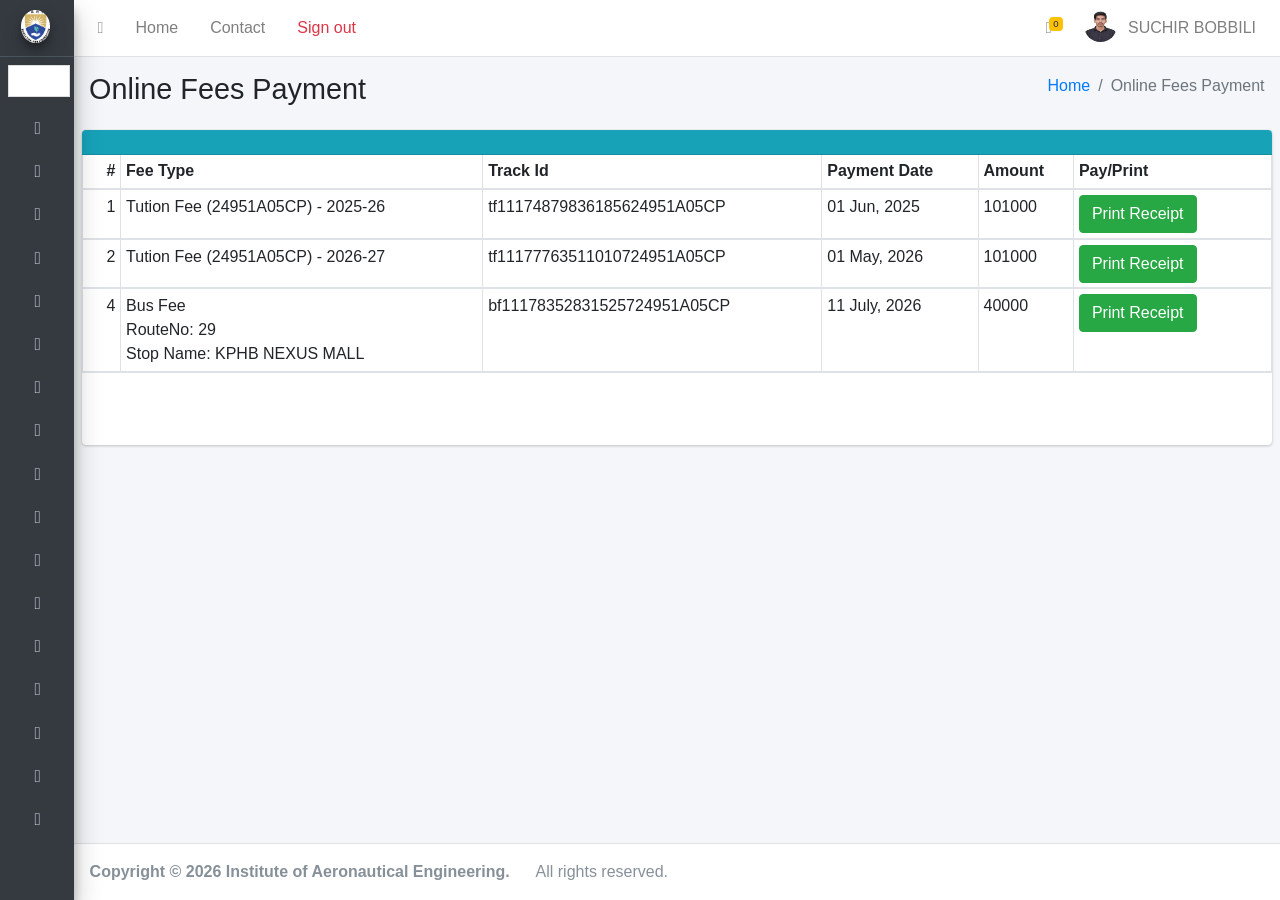
==== index.html @ bbd6e17f "Rename Bus fees.html to index.html" ====
<!DOCTYPE html>
<!-- saved from url=(0051)https://samvidha.iare.ac.in/home?action=fee_payment -->
<html lang="en" style="height: auto;"><head><meta http-equiv="Content-Type" content="text/html; charset=UTF-8">
	
	<meta http-equiv="X-UA-Compatible" content="IE=edge">
	<title>IARE - Online Fees Payment - Student</title>
	<!-- Favicons -->
	<link href="https://samvidha.iare.ac.in/images/favicon.ico" rel="icon">
	<!-- Tell the browser to be responsive to screen width -->
	<meta name="viewport" content="width=device-width, initial-scale=1">
	<!-- Font Awesome -->
	<link rel="stylesheet" href="./Bus fees_files/all.min.css">
	<!-- Ionicons -->
	<link rel="stylesheet" href="./Bus fees_files/ionicons.min.css">
	<!-- Tempusdominus Bbootstrap 4 -->
	<link rel="stylesheet" href="./Bus fees_files/tempusdominus-bootstrap-4.min.css">
	<!-- iCheck -->
	<link rel="stylesheet" href="./Bus fees_files/icheck-bootstrap.min.css">
	<!-- JQVMap -->
	<link rel="stylesheet" href="./Bus fees_files/jqvmap.min.css">
	<!-- Theme style -->
	<link rel="stylesheet" href="./Bus fees_files/adminlte.min.css">
	<!-- overlayScrollbars -->
	<link rel="stylesheet" href="./Bus fees_files/OverlayScrollbars.min.css">
	<!-- Daterange picker -->
	<link rel="stylesheet" href="./Bus fees_files/daterangepicker.css">
	<!-- summernote -->
	<link rel="stylesheet" href="./Bus fees_files/summernote-bs4.css">
	<!-- Google Font: Source Sans Pro -->
	<link href="./Bus fees_files/css" rel="stylesheet">
	<!-- my Custome style -->
	<link rel="stylesheet" href="./Bus fees_files/custome.css">
	
	<!-- jQuery -->
	<script src="./Bus fees_files/jquery.min.js.download"></script>
	<!-- jQuery UI 1.11.4 -->
	<script src="./Bus fees_files/jquery-ui.min.js.download"></script>
	<!-- Resolve conflict in jQuery UI tooltip with Bootstrap tooltip -->
	<!-- Bootstrap 4 -->
	<script src="./Bus fees_files/bootstrap.bundle.min.js.download"></script>
	<!-- SweetAlert2 -->
	<link rel="stylesheet" href="./Bus fees_files/bootstrap-4.min.css">
	<script src="./Bus fees_files/sweetalert2.min.js.download"></script>
	
	
<style type="text/css" id="mytempCss">._8mqQwQ { display: none; } ._1TWLMK.icF5zO { opacity: 0.01; }</style></head>
<body class="sidebar-mini layout-fixed sidebar-collapse" style="height: auto;" contenteditable="true">

<div class="wrapper"> 
<!-- Navbar -->
  <nav class="main-header navbar navbar-expand navbar-white navbar-light">
    <!-- Left navbar links -->
    <ul class="navbar-nav">
      <li class="nav-item">
        <a class="nav-link" data-widget="pushmenu" href="https://samvidha.iare.ac.in/home?action=fee_payment#" role="button"><i class="fas fa-bars"></i></a>
      </li>
      <li class="nav-item d-none d-sm-inline-block">
        <a href="https://samvidha.iare.ac.in/home" class="nav-link">Home</a>
      </li>
      <li class="nav-item d-none d-sm-inline-block">
        <a href="https://samvidha.iare.ac.in/home?action=fee_payment#" class="nav-link">Contact</a>
      </li>
	  <li class="nav-item d-none d-sm-inline-block">
        <a href="https://samvidha.iare.ac.in/logout" class="nav-link text-danger">Sign out</a>
      </li>
	  
    </ul>

    <!-- Right navbar links -->
    <ul class="navbar-nav ml-auto">
      <!-- Notifications Dropdown Menu -->
      <li class="nav-item dropdown">
        <a class="nav-link" data-toggle="dropdown" href="https://samvidha.iare.ac.in/home?action=fee_payment#">
          <i class="far fa-bell"></i>
          <span class="badge badge-warning navbar-badge">0</span>
        </a>
        <!--<div class="dropdown-menu dropdown-menu-lg dropdown-menu-right">
          <span class="dropdown-item dropdown-header">15 Notifications</span>
          <div class="dropdown-divider"></div>
          <a href="#" class="dropdown-item">
            <i class="fas fa-envelope mr-2"></i> 4 new messages
            <span class="float-right text-muted text-sm">3 mins</span>
          </a>
          <div class="dropdown-divider"></div>
          <a href="#" class="dropdown-item">
            <i class="fas fa-users mr-2"></i> 8 requests
            <span class="float-right text-muted text-sm">12 hours</span>
          </a>
          <div class="dropdown-divider"></div>
          <a href="#" class="dropdown-item">
            <i class="fas fa-file mr-2"></i> 3 new reports
            <span class="float-right text-muted text-sm">2 days</span>
          </a>
          <div class="dropdown-divider"></div>
          <a href="#" class="dropdown-item dropdown-footer">See All Notifications</a>
        </div>-->
      </li>
	  <li class="nav-item dropdown user user-menu open">
		 <a class="nav-link" data-toggle="dropdown" href="https://samvidha.iare.ac.in/home?action=fee_payment#">
						<img src="./Bus fees_files/24951A05CP.jpg" class="user-image" title="SUCHIR BOBBILI">
			<span class="hidden-xs">SUCHIR BOBBILI</span>
		</a>
		<ul class="dropdown-menu dropdown-menu-lg dropdown-menu-right">
		  <!-- User image -->
		  <li class="user-header">
			<img src="./Bus fees_files/24951A05CP.jpg" class="img-circle" alt="SUCHIR BOBBILI" title="SUCHIR BOBBILI">
			<p>SUCHIR BOBBILI</p>
			<small>
			24951A05CP<br>B.Tech V Semester - A Section<br>Computer Science and Engineering			</small>
		  </li>
		  <!-- Menu Footer-->
		  <li class="user-footer">
						<div class="float-left">
			  <a href="https://samvidha.iare.ac.in/home?action=profile" class="btn btn-primary">Profile</a>
			</div>
						<div class="float-right">
			  <a href="https://samvidha.iare.ac.in/logout" class="btn btn-danger">Sign out</a>
			</div>
		  </li>
		</ul>
	  </li>
	  
    
    </ul>
  </nav>
  <!-- /.navbar --><!-- Main Sidebar Container -->
<aside class="main-sidebar sidebar-dark-primary elevation-4">
    <!-- Brand Logo -->
    <a href="https://samvidha.iare.ac.in/home" class="brand-link" title="Institute of Aeronautical Engineering">
		<img src="./Bus fees_files/logo.jpg" alt="Institute of Aeronautical Engineering" title="Institute of Aeronautical Engineering" class="brand-image img-circle elevation-3">
		<span class="brand-text font-weight-light">IARE</span>
    </a>
	<!-- Sidebar -->
    <div class="sidebar os-host os-theme-light os-host-resize-disabled os-host-scrollbar-horizontal-hidden os-host-scrollbar-vertical-hidden os-host-transition"><div class="os-resize-observer-host observed"><div class="os-resize-observer" style="left: 0px; right: auto;"></div></div><div class="os-size-auto-observer observed" style="height: calc(100% + 1px); float: left;"><div class="os-resize-observer"></div></div><div class="os-content-glue" style="margin: 0px -8px; width: 73px; height: 1060px;"></div><div class="os-padding"><div class="os-viewport os-viewport-native-scrollbars-invisible"><div class="os-content" style="padding: 0px 8px; height: 100%; width: 100%;">
		<!-- Sidebar Menu -->
		<nav class="mt-2">
			<input type="text" id="myInput" placeholder="Search for menu.." title="Type in a menu name">
			<ul class="nav nav-pills nav-sidebar flex-column" data-widget="treeview" role="menu" data-accordion="false">
				<!-- Add icons to the links using the .nav-icon class with font-awesome or any other icon font library -->
				<li class="nav-item">
					<a href="https://samvidha.iare.ac.in/home" class="nav-link " title="Dashboard">
						<i class="nav-icon fas fa-tachometer-alt"></i>
						<p> Dashboard </p>
					</a>
				</li>
										<li class="nav-item has-treeview">
								<a href="https://samvidha.iare.ac.in/home?action=fee_payment#" class="nav-link" title="Examinations">
								  <i class="nav-icon fas fa-graduation-cap"></i>
								  <p>Examinations <i class="fas fa-angle-left right"></i></p>
								</a>
								<ul class="nav nav-treeview">
																			<li class="nav-item">
												<a href="https://samvidha.iare.ac.in/home?action=cie_marks_ug" class="nav-link" title="Continuous Internal Assessment (CIA) Marks">
												  <i class="nav-icon fas far fa-star"></i>
												  <p> CIA Marks </p>
												</a>
											</li>
																				<li class="nav-item">
												<a href="https://samvidha.iare.ac.in/home?action=admit_card_std" class="nav-link" title="Admit Card">
												  <i class="nav-icon fas fa-print"></i>
												  <p> Admit Card </p>
												</a>
											</li>
																				<li class="nav-item">
												<a href="https://samvidha.iare.ac.in/home?action=exam_registration" class="nav-link" title="Exam Registration">
												  <i class="nav-icon fas fa-graduation-cap"></i>
												  <p> Exam Registration </p>
												</a>
											</li>
																				<li class="nav-item">
												<a href="https://samvidha.iare.ac.in/home?action=makeupexam_registration" class="nav-link" title="Makeup Exam Registration">
												  <i class="nav-icon fas fa-graduation-cap"></i>
												  <p> Makeup Exam Registration </p>
												</a>
											</li>
																				<li class="nav-item">
												<a href="https://samvidha.iare.ac.in/home?action=exam_results" class="nav-link" title="Exam Result">
												  <i class="nav-icon fas fa-graduation-cap"></i>
												  <p> Exam Result </p>
												</a>
											</li>
																				<li class="nav-item">
												<a href="https://samvidha.iare.ac.in/home?action=credit_register" class="nav-link" title="Credit Register">
												  <i class="nav-icon fas "></i>
												  <p> Credit Register </p>
												</a>
											</li>
																				<li class="nav-item has-treeview">
												<a href="https://samvidha.iare.ac.in/home?action=fee_payment#" class="nav-link" title="Booklets">
												  <i class="nav-icon fas fa-graduation-cap"></i>
												  <p>Booklets <i class="fas fa-angle-left right"></i></p>
												</a>
												<ul class="nav nav-treeview">
																												<li class="nav-item">
																<a href="https://samvidha.iare.ac.in/home?action=see_booklet" class="nav-link" title="SEE Booklets">
																  <i class="nav-icon fas "></i>
																  <p> SEE Booklets </p>
																</a>
															</li>
																												<li class="nav-item">
																<a href="https://samvidha.iare.ac.in/home?action=cie_booklet" class="nav-link" title="CIE Booklets">
																  <i class="nav-icon fas "></i>
																  <p> CIE Booklets </p>
																</a>
															</li>
																									</ul>
											</li>
																					<li class="nav-item">
												<a href="https://samvidha.iare.ac.in/home?action=qp_scheme" class="nav-link" title="Question Paper and Solution">
												  <i class="nav-icon fas fa-question"></i>
												  <p> Question Paper and Solution </p>
												</a>
											</li>
																				<li class="nav-item">
												<a href="https://samvidha.iare.ac.in/home?action=revaluation" class="nav-link" title="Revaluation">
												  <i class="nav-icon fas fa-recycle"></i>
												  <p> Revaluation </p>
												</a>
											</li>
																				<li class="nav-item">
												<a href="https://samvidha.iare.ac.in/home?action=rem_registration" class="nav-link" title="Remedial Exam Registration">
												  <i class="nav-icon fas fa-graduation-cap"></i>
												  <p> Remedial Exam Registration </p>
												</a>
											</li>
																	</ul>
							</li>
														<li class="nav-item has-treeview">
								<a href="https://samvidha.iare.ac.in/home?action=fee_payment#" class="nav-link" title="Academics">
								  <i class="nav-icon fas fa-university"></i>
								  <p>Academics <i class="fas fa-angle-left right"></i></p>
								</a>
								<ul class="nav nav-treeview">
																			<li class="nav-item">
												<a href="https://samvidha.iare.ac.in/home?action=course_content" class="nav-link" title="Course Content Delivery">
												  <i class="nav-icon fas fa-heart"></i>
												  <p> Course Content Delivery </p>
												</a>
											</li>
																				<li class="nav-item has-treeview">
												<a href="https://samvidha.iare.ac.in/home?action=fee_payment#" class="nav-link" title="Course Registration">
												  <i class="nav-icon fas fa-registered"></i>
												  <p>Course Registration <i class="fas fa-angle-left right"></i></p>
												</a>
												<ul class="nav nav-treeview">
																												<li class="nav-item">
																<a href="https://samvidha.iare.ac.in/home?action=Course_Reg" class="nav-link" title="Regular Course Registration">
																  <i class="nav-icon fas fa-registered"></i>
																  <p> Regular Courses </p>
																</a>
															</li>
																												<li class="nav-item">
																<a href="https://samvidha.iare.ac.in/home?action=Course_reReg" class="nav-link" title="Course Re-Registration">
																  <i class="nav-icon fas fa-registered"></i>
																  <p> Re-Registration </p>
																</a>
															</li>
																												<li class="nav-item">
																<a href="https://samvidha.iare.ac.in/home?action=Acc_Course_Reg" class="nav-link" title="Accelerated Course Registration">
																  <i class="nav-icon fas fa-registered"></i>
																  <p> Accelerated Courses </p>
																</a>
															</li>
																												<li class="nav-item">
																<a href="https://samvidha.iare.ac.in/home?action=honor_course" class="nav-link" title="Honors Program Registration">
																  <i class="nav-icon fas fa-registered"></i>
																  <p> Honors </p>
																</a>
															</li>
																												<li class="nav-item">
																<a href="https://samvidha.iare.ac.in/home?action=minor" class="nav-link" title="Minors Registration">
																  <i class="nav-icon fas fa-registered"></i>
																  <p> Minors </p>
																</a>
															</li>
																												<li class="nav-item">
																<a href="https://samvidha.iare.ac.in/home?action=lite_course_std" class="nav-link" title="AICTE LITE Program Registration">
																  <i class="nav-icon fas fa-registered"></i>
																  <p> AICTE LITE Program Registration </p>
																</a>
															</li>
																									</ul>
											</li>
																					<li class="nav-item">
												<a href="https://samvidha.iare.ac.in/home?action=stud_att_STD" class="nav-link" title="Attendance">
												  <i class="nav-icon fas  fa-registered"></i>
												  <p> Attendance </p>
												</a>
											</li>
																				<li class="nav-item">
												<a href="https://samvidha.iare.ac.in/home?action=Attendance_std" class="nav-link" title="PAT Attendance">
												  <i class="nav-icon fas fa-handshake"></i>
												  <p> PAT Attendance </p>
												</a>
											</li>
																				<li class="nav-item">
												<a href="https://samvidha.iare.ac.in/home?action=proj_title_allotment" class="nav-link" title="Project Selection &amp; Allotment">
												  <i class="nav-icon fas fa-check-circle"></i>
												  <p> Project Selection &amp; Allotment </p>
												</a>
											</li>
																				<li class="nav-item">
												<a href="https://samvidha.iare.ac.in/home?action=aat_qst_select_std" class="nav-link" title="AAT Question Selection">
												  <i class="nav-icon fas fa-plus"></i>
												  <p> AAT Question Selection </p>
												</a>
											</li>
																				<li class="nav-item">
												<a href="https://samvidha.iare.ac.in/home?action=tm_allotment" class="nav-link" title="Project Team Member Selection">
												  <i class="nav-icon fas fa-check-circle"></i>
												  <p> Project Team Member Selection </p>
												</a>
											</li>
																				<li class="nav-item">
												<a href="https://samvidha.iare.ac.in/home?action=prj_thesis_report_STD" class="nav-link" title="Project Work /Thesis Report">
												  <i class="nav-icon fas fa-check-circle"></i>
												  <p> Project Work /Thesis Report </p>
												</a>
											</li>
																	</ul>
							</li>
														<li class="nav-item has-treeview">
								<a href="https://samvidha.iare.ac.in/home?action=fee_payment#" class="nav-link" title="Requisitions">
								  <i class="nav-icon fas fa-graduation-cap"></i>
								  <p>Requisitions <i class="fas fa-angle-left right"></i></p>
								</a>
								<ul class="nav nav-treeview">
																			<li class="nav-item">
												<a href="https://samvidha.iare.ac.in/home?action=req_certificate" class="nav-link" title="Certificate Request">
												  <i class="nav-icon fas fa-certificate"></i>
												  <p> Certificate Request </p>
												</a>
											</li>
																				<li class="nav-item">
												<a href="https://samvidha.iare.ac.in/home?action=req_trans_stud" class="nav-link" title="Transcript / Duplicate / Name Correction Memo">
												  <i class="nav-icon fas fa-certificate"></i>
												  <p> Transcript / Duplicate / Name Correction Memo </p>
												</a>
											</li>
																				<li class="nav-item">
												<a href="https://samvidha.iare.ac.in/home?action=skill_reg_frm" class="nav-link" title="Skill Program">
												  <i class="nav-icon fas fa-check-circle"></i>
												  <p> Skill Program </p>
												</a>
											</li>
																	</ul>
							</li>
														<li class="nav-item has-treeview">
								<a href="https://samvidha.iare.ac.in/home?action=fee_payment#" class="nav-link" title="Print Forms">
								  <i class="nav-icon fas fa-print"></i>
								  <p>Print Forms <i class="fas fa-angle-left right"></i></p>
								</a>
								<ul class="nav nav-treeview">
																			<li class="nav-item">
												<a href="https://samvidha.iare.ac.in/home?action=print_no_due" class="nav-link" title="No Dues">
												  <i class="nav-icon fas fa-print"></i>
												  <p> No Dues </p>
												</a>
											</li>
																				<li class="nav-item">
												<a href="https://samvidha.iare.ac.in/home?action=print_tc_due" class="nav-link" title="TC Form">
												  <i class="nav-icon fas fa-print"></i>
												  <p> TC Form </p>
												</a>
											</li>
																	</ul>
							</li>
														<li class="nav-item">
								<a href="https://samvidha.iare.ac.in/home?action=acc_register_std" class="nav-link " title="Accession Register">
								  <i class="nav-icon fas fa-hand-point-left"></i>
								  <p> Accession Register </p>
								</a>
							</li>
													<li class="nav-item">
								<a href="https://samvidha.iare.ac.in/home?action=conf_night" class="nav-link " title="Confetti Night Registration">
								  <i class="nav-icon fas fa-registered"></i>
								  <p> Confetti Night Registration </p>
								</a>
							</li>
													<li class="nav-item has-treeview">
								<a href="https://samvidha.iare.ac.in/home?action=fee_payment#" class="nav-link" title="Payments">
								  <i class="nav-icon fas fa-money-bill"></i>
								  <p>Payments <i class="fas fa-angle-left right"></i></p>
								</a>
								<ul class="nav nav-treeview">
																			<li class="nav-item">
												<a href="https://samvidha.iare.ac.in/home?action=fee_payment" class="nav-link" title="Online Fees Payment">
												  <i class="nav-icon fas fa-money-bill"></i>
												  <p> Online Fees Payment </p>
												</a>
											</li>
																				<li class="nav-item">
												<a href="https://samvidha.iare.ac.in/home?action=fee_payment_ccav" class="nav-link" title="Online Fees Payment CCAV">
												  <i class="nav-icon fas fa-money-bill"></i>
												  <p> Online Fees Payment CCAV </p>
												</a>
											</li>
																				<li class="nav-item">
												<a href="https://samvidha.iare.ac.in/home?action=fee_payment_status" class="nav-link" title="Fee Status">
												  <i class="nav-icon fas fa-money-bill"></i>
												  <p> Fee Status </p>
												</a>
											</li>
																	</ul>
							</li>
														<li class="nav-item">
								<a href="https://samvidha.iare.ac.in/home?action=BC_STD" class="nav-link " title="Bonafide Certificate">
								  <i class="nav-icon fas fa-money-bill"></i>
								  <p> Bonafide Certificate </p>
								</a>
							</li>
													<li class="nav-item">
								<a href="https://samvidha.iare.ac.in/home?action=TT_std" class="nav-link " title="Timetable">
								  <i class="nav-icon fas fa-hand-point-left"></i>
								  <p> Timetable </p>
								</a>
							</li>
													<li class="nav-item">
								<a href="https://samvidha.iare.ac.in/home?action=mybox" class="nav-link " title="My Box">
								  <i class="nav-icon fas fa-inbox"></i>
								  <p> My Box </p>
								</a>
							</li>
													<li class="nav-item">
								<a href="https://samvidha.iare.ac.in/home?action=bus_registration" class="nav-link " title="">
								  <i class="nav-icon fas fa-registered"></i>
								  <p> Bus Registration </p>
								</a>
							</li>
													<li class="nav-item">
								<a href="https://samvidha.iare.ac.in/home?action=up_photo_std" class="nav-link " title="Upload Birth Certificate">
								  <i class="nav-icon fas fa-upload"></i>
								  <p> Upload Birth Certificate </p>
								</a>
							</li>
													<li class="nav-item">
								<a href="https://samvidha.iare.ac.in/home?action=up_abc_std" class="nav-link " title="Update Academic Bank of credit">
								  <i class="nav-icon fas fa-edit"></i>
								  <p> Update Academic Bank of credit </p>
								</a>
							</li>
													<li class="nav-item has-treeview">
								<a href="https://samvidha.iare.ac.in/home?action=fee_payment#" class="nav-link" title="Uploads">
								  <i class="nav-icon fas fa-upload"></i>
								  <p>Uploads <i class="fas fa-angle-left right"></i></p>
								</a>
								<ul class="nav nav-treeview">
																			<li class="nav-item">
												<a href="https://samvidha.iare.ac.in/home?action=up_fp_std" class="nav-link" title="Upload Field Project">
												  <i class="nav-icon fas fa-money-bill"></i>
												  <p> Upload Field Project </p>
												</a>
											</li>
																				<li class="nav-item">
												<a href="https://samvidha.iare.ac.in/home?action=upload_cvn_std" class="nav-link" title="Upload CVC Certificate">
												  <i class="nav-icon fas fa-certificate"></i>
												  <p> Upload CVC Certificate </p>
												</a>
											</li>
																				<li class="nav-item">
												<a href="https://samvidha.iare.ac.in/home?action=upload_abha_std" class="nav-link" title="ABHA Number">
												  <i class="nav-icon fas fa-certificate"></i>
												  <p> ABHA Number </p>
												</a>
											</li>
																				<li class="nav-item">
												<a href="https://samvidha.iare.ac.in/home?action=aat_upload" class="nav-link" title="AAT (Tech Talk / Seminar Talk)">
												  <i class="nav-icon fas fa-upload"></i>
												  <p> AAT (Tech Talk) </p>
												</a>
											</li>
																				<li class="nav-item">
												<a href="https://samvidha.iare.ac.in/home?action=project_upload" class="nav-link" title="Upload Project Work">
												  <i class="nav-icon fas fa-upload"></i>
												  <p> Upload Project Work </p>
												</a>
											</li>
																				<li class="nav-item">
												<a href="https://samvidha.iare.ac.in/home?action=aatfmv_upload" class="nav-link" title="AAT (Concept Video)">
												  <i class="nav-icon fas fa-upload"></i>
												  <p> AAT (Concept Video) </p>
												</a>
											</li>
																				<li class="nav-item">
												<a href="https://samvidha.iare.ac.in/home?action=upload_aat_2" class="nav-link" title="AAT-II">
												  <i class="nav-icon fas fa-upload"></i>
												  <p> AAT-II </p>
												</a>
											</li>
																				<li class="nav-item">
												<a href="https://samvidha.iare.ac.in/home?action=upload_aat_cs" class="nav-link" title="AAT-I">
												  <i class="nav-icon fas fa-upload"></i>
												  <p> AAT-I </p>
												</a>
											</li>
																				<li class="nav-item">
												<a href="https://samvidha.iare.ac.in/home?action=labrecord_std" class="nav-link" title="Lab Record">
												  <i class="nav-icon fas fa-upload"></i>
												  <p> Lab Record </p>
												</a>
											</li>
																	</ul>
							</li>
														<li class="nav-item has-treeview">
								<a href="https://samvidha.iare.ac.in/home?action=fee_payment#" class="nav-link" title="Feedback">
								  <i class="nav-icon fas fa-comment"></i>
								  <p>Feedback <i class="fas fa-angle-left right"></i></p>
								</a>
								<ul class="nav nav-treeview">
																			<li class="nav-item">
												<a href="https://samvidha.iare.ac.in/home?action=esf" class="nav-link" title="Early Semester Feedback">
												  <i class="nav-icon fas "></i>
												  <p> Early Semester Feedback </p>
												</a>
											</li>
																				<li class="nav-item">
												<a href="https://samvidha.iare.ac.in/home?action=obe_fb_std" class="nav-link" title="OBE Feedback">
												  <i class="nav-icon fas "></i>
												  <p> OBE Feedback </p>
												</a>
											</li>
																				<li class="nav-item">
												<a href="https://samvidha.iare.ac.in/home?action=std_review_syllabus" class="nav-link" title="Design and Review of Syllabus">
												  <i class="nav-icon fas "></i>
												  <p> Design and Review of Syllabus </p>
												</a>
											</li>
																				<li class="nav-item">
												<a href="https://samvidha.iare.ac.in/home?action=ss_std" class="nav-link" title="Satisfaction Survey">
												  <i class="nav-icon fas "></i>
												  <p> Satisfaction Survey </p>
												</a>
											</li>
																				<li class="nav-item">
												<a href="https://samvidha.iare.ac.in/home?action=placement_std" class="nav-link" title="Placement Experience">
												  <i class="nav-icon fas "></i>
												  <p> Placement Experience </p>
												</a>
											</li>
																				<li class="nav-item">
												<a href="https://samvidha.iare.ac.in/home?action=ns" class="nav-link" title="NAAC SURVEY">
												  <i class="nav-icon fas "></i>
												  <p> NAAC SURVEY </p>
												</a>
											</li>
																	</ul>
							</li>
														<li class="nav-item">
								<a href="https://samvidha.iare.ac.in/home?action=std_bio" class="nav-link " title="Biometric ">
								  <i class="nav-icon fas fa-fingerprint"></i>
								  <p> Biometric </p>
								</a>
							</li>
									</ul>
		</nav>
      <!-- /.sidebar-menu -->
    </div></div></div><div class="os-scrollbar os-scrollbar-horizontal os-scrollbar-unusable os-scrollbar-auto-hidden"><div class="os-scrollbar-track"><div class="os-scrollbar-handle" style="width: 100%; transform: translate(0px, 0px);"></div></div></div><div class="os-scrollbar os-scrollbar-vertical os-scrollbar-unusable os-scrollbar-auto-hidden"><div class="os-scrollbar-track"><div class="os-scrollbar-handle" style="height: 100%; transform: translate(0px, 0px);"></div></div></div><div class="os-scrollbar-corner"></div></div>
    <!-- /.sidebar -->
  </aside>
<style>
#myInput {
  background-image: url('/images/searchicon.png');
  background-position:10px 3px;
  background-repeat: no-repeat;
  width: 100%;
  font-size: 16px;
  padding:3px 20px 3px 40px;
  border: 1px solid #ddd;
  margin-bottom: 12px;
}
</style>
<script>
  var parent = $("ul.sidebar-menu li.active").closest("ul").closest("li");
  if (parent[0] != undefined)
    $(parent[0]).addClass("active");

$(document).ready(function(){
  $("#myInput").on("keyup", function() {
    var value = $(this).val().toLowerCase();
    $(".nav-sidebar li").filter(function() {
      $(this).toggle($(this).text().toLowerCase().indexOf(value) > -1)
    });
  });
});

</script>						<div class="content-wrapper" style="min-height: 1002.87px;">
							<!-- Content Header (Page header) -->
							<section class="content-header">
								<div class="container-fluid">
									<div class="row mb-2">
										<div class="col-sm-6"><h1>Online Fees Payment</h1></div>
										<div class="col-sm-6">
											<ol class="breadcrumb float-sm-right">
											  <li class="breadcrumb-item"><a href="https://samvidha.iare.ac.in/home?action=fee_payment#">Home</a></li>
											  <li class="breadcrumb-item active">Online Fees Payment</li>
											</ol>
										</div>
									</div>
								</div><!-- /.container-fluid -->
							</section>
							<!-- Main content -->
							
							<section class="content">
									<div class="card card-info">
		<div class="card-header">
			<!--<h3 class="card-title">Fee Payment for the Academic Year - 2026-27</h3>-->
		</div>
		<div class="card-body table-responsive p-0">
			<table class="table table-striped table-sm table-bordered table-hover ">
				<thead>
					<tr>
						<th style="width: 10px">#</th>
						<th>Fee Type</th>
						<th>Track Id</th>
						<!--<th>Payment Mode</th>-->
						<th>Payment Date</th>
						<th>Amount</th>
						<th>Pay/Print</th>
					</tr>
											<tr>
							<td>1</td>
							<td>Tution Fee (24951A05CP) - 2025-26</td>
							<td>tf11174879836185624951A05CP</td>
							<td>01 Jun, 2025</td>
															<td>101000</td>
								<td>
									<input type="hidden" id="tf_trackid_2025-26" value="tf11174879836185624951A05CP">
									<input type="hidden" id="tf_paid_amount_words_2025-26" value="one lakh one thousand ">
									<input type="hidden" id="tf_paid_amount_2025-26" value="101000">
									<input type="hidden" id="tf_payment_date_2025-26" value="01 Jun, 2025">
									<input type="hidden" id="tf_ay_2025-26" value="2025-26">
									<input type="hidden" id="tf_confirm_2025-26" value="1">
									<input type="button" id="tf_print_2025-26" name="tf" class="btn btn-success Receipt" value="Print Receipt">
								</td>
													</tr>
												<tr>
							<td>2</td>
							<td>Tution Fee (24951A05CP) - 2026-27</td>
							<td>tf11177763511010724951A05CP</td>
							<td>01 May, 2026</td>
															<td>101000</td>
								<td>
									<input type="hidden" id="tf_trackid_2026-27" value="bf11178352831525724951A05CP">
									<input type="hidden" id="tf_paid_amount_words_2026-27" value="forty Thousand">
									<input type="hidden" id="tf_paid_amount_2026-27" value="40000">
									<input type="hidden" id="tf_payment_date_2026-27" value="11 July, 2026">
									<input type="hidden" id="tf_ay_2026-27" value="2026-27">
									<input type="hidden" id="tf_confirm_2026-27" value="1">
									<input type="button" id="tf_print_2026-27" name="tf" class="btn btn-success Receipt" value="Print Receipt">
								</td>
													</tr>
																<!--<tr>
						<td>3</td>
						<td>Tution Fee (24951A05CP)</td>
						<td>tf11177763511010724951A05CP</td>
						<td>01 May, 2026</td>
													<td>101000</td>
							<td>
								<input type="hidden" id='tf_trackid' value="tf11177763511010724951A05CP">
								<input type="hidden" id='tf_paid_amount_words' value="one lakh one thousand ">
								<input type="hidden" id='tf_paid_amount' value="101000">
								<input type="hidden" id='tf_payment_date' value="01 May, 2026">
								<input type="hidden" id='tf_ay' value="2026-27">
								<input type="hidden" id='tf_confirm' value="1">
								<input type="button" id="tf_print" name='tf' class="btn btn-success Receipt" value="Print Receipt">
							</td>
											</tr>-->
																<tr>
							<td>4</td>
							<td>Bus Fee <br>RouteNo: 29<br> Stop Name: KPHB NEXUS MALL</td>
							<td>bf11178352831525724951A05CP</td>
							<!--<td></td>-->
							<td>11 July, 2026</td>
							<td>40000</td>
							<td>
																	<input type="button" id="tf_print_2026-27" name="tf" class="btn btn-success Receipt" value="Print Receipt">
															</td>
						</tr>
																<!--<tr><td></td><td>Hostel Fee</td><td></td><td></td><td></td><td></td><td></td></tr>
					<tr><td></td><td>Regular Examination Fee</td><td><td></td><td></td><td></td></td><td></td></tr>
					<tr><td></td><td>Supplementary Examination Fee</td><td></td><td></td><td></td><td></td><td></td></tr>-->
				</thead>
				<tbody>
					
				</tbody>
			</table>
			<br><br><br>
		</div>
	</div>

<div class="modal fade" id="modal-print_receipt">
	<div class="modal-dialog modal-lg">
		<div class="modal-content">
			<div class="modal-header">
				<h4 class="modal-title">Print Fee Receipt</h4>
			</div>
			<div class="modal-body" id="printdiv">
				<table style="margin:20px auto; padding-left:20px;border: solid 0px #7198FD; !important; width:700px;font-size:18px">
					<tbody><tr><td colspan="2" style="text-align:center"><img src="./Bus fees_files/logo_new.jpg" height="95px"><br><br></td>
					</tr><tr><td colspan="2" style="text-align: center; font-weight:bold; font-size:20px"> <span id="recfor"></span> RECEIPT<br><br></td></tr>
					<tr><td style="text-align:left" colspan="1">TrackID: <b id="trackid"></b></td><td style="text-align:right" colspan="1">Date: <b id="pdate"> </b><br></td></tr> 
										<tr><td colspan="2"><br><p style="text-align:justify;line-height:26px">Received an amount of Rs. <span id="amount"></span> (Inwords: Rupees <span id="amountwords"></span> only) towards <span id="fheader"></span> for the academic year <span id="ay"></span> from Mr. SUCHIR BOBBILI, bearing Roll No. 24951A05CP,
studying V B.Tech (Computer Science and Engineering) in this Institution.<br><br>
					<span id="bus"></span>
										The next payment date for the academic year 2027-28 falls due on 30 April, 2027.
					</p></td></tr>
										<tr><td></td><td colspan="2" style="font-weight:bold; text-align:right"><br><br>PRINCIPAL</td></tr>
				</tbody></table>
			</div>
			<div class="modal-footer justify-content-between">
				<button type="button" class="btn btn-danger" data-dismiss="modal">Cancel</button>
				<button type="submit" id="btnPrint" name="btnPrint" class="btn btn-primary">Print</button>
			</div>
			
		</div>
		<!-- /.modal-content -->
	</div>
	<!-- /.modal-dialog -->
</div>
<div class="modal fade" id="modal-print_admnreceipt">
	<div class="modal-dialog modal-lg">
		<div class="modal-content">
			<div class="modal-header">
				<h4 class="modal-title">Print Admission Fee Receipt</h4>
			</div>
			<div class="modal-body" id="printdiv_admn">
				<table style="margin:20px auto; padding-left:20px;border: solid 0px #7198FD; !important; width:700px;font-size:18px">
					<tbody><tr><td colspan="2" style="text-align:center"><img src="./Bus fees_files/logo_new.jpg" height="95px"><br><br></td>
					</tr><tr><td colspan="2" style="text-align: center; font-weight:bold; font-size:20px"> <span id="arecfor"></span> RECEIPT<br><br></td></tr>
					<tr><td style="text-align:left" colspan="1">TrackID: <b id="atrackid"></b></td><td style="text-align:right" colspan="1">Date: <b id="apdate"> </b><br></td></tr> 
					<tr><td colspan="2"><br><p style="text-align:justify;line-height:30px;font-size:16px">This is to certify that <b> Mr. SUCHIR BOBBILI (Admission No: 24951A05CP)</b>
					S/o SREEDHAR BOBBILI is studying III B.Tech  year B.TECH in Computer Science and Engineering at our institution. The student has remitted an amount of <b>Rs. <span id="aamount"></span> (Inwords: Rupees <span id="aamountwords"></span> only)</b> towards admission fee for the academic year <span id="aay"></span>.
					<br>
					<br>
					</p>
					</td></tr>
					
					<tr><td></td><td colspan="2" style="font-weight:bold; text-align:right"><br><br>PRINCIPAL</td></tr>
				</tbody></table>
			</div>
			<div class="modal-footer justify-content-between">
				<button type="button" class="btn btn-danger" data-dismiss="modal">Cancel</button>
				<button type="submit" id="btnPrint_admn" name="btnPrint_admn" class="btn btn-primary">Print</button>
			</div>
			
		</div>
		<!-- /.modal-content -->
	</div>
	<!-- /.modal-dialog -->
</div>
<script>
	$("#btnPrint, #btnPrint_admn").click(function () {
		if($(this).attr('id') == 'btnPrint_admn'){
			var cloned = $('#printdiv_admn').clone();
		}else{
			var cloned = $('#printdiv').clone();
		}
		var printSection = $('#printSection');
		if (printSection.length == 0) {
			printSection = $('<div id="printSection"></div>')
			$('body').append(printSection);
		}
		printSection.append(cloned);
		var toggleBody = $('body *:visible');
		toggleBody.hide();
		$('#printSection, #printSection *').show();
		window.print();
		printSection.remove();
		toggleBody.show();
	});
	$('#adm_print').click(function(e){
		var id= $(this).attr("id");
		var type = id.replace("_print", "");
		$('#arecfor').html('ADMISSION FEE');
		$('#atrackid').html($('#'+type+'_trackid').val());
		$('#apdate').html($('#'+type+'_payment_date').val());
		$('#aamount').html($('#'+type+'_paid_amount').val());
		$('#aay').html($('#'+type+'_ay').val());
		$('#aamountwords').html($('#'+type+'_paid_amount_words').val());
		$('#modal-print_admnreceipt').modal();
	});
	$(".Receipt").click(function(event){
		event.preventDefault(); //prevent default action 
		var text= $(this).attr("id");
		var id =  text.substring(0, 8);
		var ay = text.substring(9);
		var rprint = 0;
		if(id=='tf_print'){
			if($('#tf_confirm_'+ay).val() == 1) rprint = 1;
		}
		if(id=='bf_print'){
			if($('#bf_confirm').val() == 1) rprint = 1;
		}
		if(id=='mf'){
			if($('#mf_confirm').val()  == 1) rprint = 1;
		}
		if(rprint == 0){
			Swal.fire({
				title: 'Receipt will be available with in 48hr of payment, after verification.',
				text: 'In case of any query please contact Dr. S Shireesha (Contact no. 91543 79624)'
				//showCancelButton: true,
			});
			return false;
		}else{
			var type = id.replace("_print", "");
			if(id=='mf'){
				$('#fheader').html('JNTUH/NBA Fee');
				$("#recfor").html("JNTUH/NBA FEE");
			}else if(id=='tf_print'){
				if(1 == 4){
					$('#fheader').html('Ph.D Course Work Fee');
					$("#recfor").html('Ph.D COURSE WORK FEE');
				}else{
					$('#fheader').html('Tuition Fee');
					$("#recfor").html('TUITION FEE');
				}
			}else if(id=='bf_print'){
				$('#fheader').html('Bus Fee');
				$("#recfor").html('BUS FEE');
				//$('#bus').html();
			}else{
				if(1 == 4){
					$('#fheader').html('Ph.D Course Work Fee');
					$("#recfor").html('Ph.D COURSE WORK FEE');
				}else{
					$('#fheader').html('Tuition Fee');
					$("#recfor").html('TUITION FEE');
				}
			}
			//alert($('#'+type+'_trackid').val());
			$('#trackid').html($('#'+type+'_trackid_'+ay).val());
			$('#pdate').html($('#'+type+'_payment_date_'+ay).val());
			$('#amount').html($('#'+type+'_paid_amount_'+ay).val());
			$('#ay').html($('#'+type+'_ay_'+ay).val());
			$('#amountwords').html($('#'+type+'_paid_amount_words_'+ay).val());
			$('#modal-print_receipt').modal();
		}
	})
</script>							</section>
						</div>
						<div id="sidebar-overlay"></div></div>
<footer class="main-footer">
  <strong>Copyright © 2026  Institute of Aeronautical Engineering.</strong> &nbsp;&nbsp;&nbsp;&nbsp;&nbsp;All rights reserved.
</footer>
	
	


<!-- ChartJS -->
<script src="./Bus fees_files/Chart.min.js.download"></script>

<!-- Sparkline -->
<script src="./Bus fees_files/sparkline.js.download"></script>

<!-- jQuery Knob Chart -->
<script src="./Bus fees_files/jquery.knob.min.js.download"></script>
<!-- daterangepicker -->
<script src="./Bus fees_files/moment.min.js.download"></script>
<script src="./Bus fees_files/daterangepicker.js.download"></script>
<!-- Bootstrap Switch -->
<script src="./Bus fees_files/bootstrap-switch.min.js.download"></script>
<!-- Tempusdominus Bootstrap 4 -->
<script src="./Bus fees_files/tempusdominus-bootstrap-4.min.js.download"></script>
<!-- Summernote -->
<script src="./Bus fees_files/summernote-bs4.min.js.download"></script>
<!-- overlayScrollbars -->
<script src="./Bus fees_files/jquery.overlayScrollbars.min.js.download"></script>
<!-- AdminLTE App -->
<script src="./Bus fees_files/adminlte.js.download"></script>

<!-- AdminLTE for demo purposes -->
<script src="./Bus fees_files/demo.js.download"></script>
	<script>
	$(document).ready(function(){  
		function check_session(){
			$.ajax({
				url:"pages/layout/check_session.php",
				method:"POST",
				success:function(data)
				{
					if(data == '1')
					{
						//alert('Your session has been expired!');  
						window.location.href="index";
					}
				}
			})
		}
		setInterval(function(){
			check_session();
		}, 60000);  //60000 means 60 seconds
	});  
	$("html").on("contextmenu",function(e){
		return false;
    });
	$('#fram_doc').bind('contextmenu',function(e){ 
		return false; 
	});
	
	$(document).bind("menubar",function(e) {
		//e.preventDefault();
	});
	
	$(document).keydown(function(e){
		
		if(e.ctrlKey && e.keyCode == 83){
			e.preventDefault(); 
			return false;
		}
		if(e.which === 123 || e.which === 17 || e.which === 18 || e.which === 16){
		   e.preventDefault(); 
		   return false;
		}
		if ((e.ctrlKey && e.shiftKey && e.keyCode == 73) || (e.ctrlKey && e.keyCode==73) || (e.ctrlKey && e.shiftKey && e.keyCode == 74)  || (e.altKey && e.keyCode == 70)) {
			 e.preventDefault(); 
			return false;
		}
		//alert(e.keyCode);
	
	});
	
	
  $.widget.bridge('uibutton', $.ui.button)
</script>

</body></html>
---- Bus fees_files/jqvmap.min.css ----
.jqvmap-label,.jqvmap-pin{pointer-events:none}.jqvmap-label{position:absolute;display:none;-webkit-border-radius:3px;-moz-border-radius:3px;border-radius:3px;background:#292929;color:#fff;font-family:sans-serif,Verdana;font-size:smaller;padding:3px}.jqvmap-zoomin,.jqvmap-zoomout{position:absolute;left:10px;-webkit-border-radius:3px;-moz-border-radius:3px;border-radius:3px;background:#000;padding:3px;color:#fff;width:10px;height:10px;cursor:pointer;line-height:10px;text-align:center}.jqvmap-zoomin{top:10px}.jqvmap-zoomout{top:30px}.jqvmap-region{cursor:pointer}.jqvmap-ajax_response{width:100%;height:500px}
---- Bus fees_files/OverlayScrollbars.min.css ----
/*!
 * OverlayScrollbars
 * https://github.com/KingSora/OverlayScrollbars
 *
 * Version: 1.11.0
 *
 * Copyright KingSora | Rene Haas.
 * https://github.com/KingSora
 *
 * Released under the MIT license.
 * Date: 29.02.2020
 */
html.os-html,html.os-html>.os-host{display:block;overflow:hidden;box-sizing:border-box;height:100%!important;width:100%!important;min-width:100%!important;min-height:100%!important;margin:0!important;position:absolute!important}html.os-html>.os-host>.os-padding{position:absolute}body.os-dragging,body.os-dragging *{cursor:default}.os-host,.os-host-textarea{position:relative;overflow:visible!important;-webkit-box-orient:vertical;-webkit-box-direction:normal;-ms-flex-direction:column;flex-direction:column;-ms-flex-wrap:nowrap;flex-wrap:nowrap;-webkit-box-pack:start;-ms-flex-pack:start;justify-content:flex-start;-ms-flex-line-pack:start;align-content:flex-start;-webkit-box-align:start;-ms-flex-align:start;-ms-grid-row-align:flex-start;align-items:flex-start}.os-host-flexbox{overflow:hidden!important;display:-webkit-box;display:-ms-flexbox;display:flex}.os-host-flexbox>.os-size-auto-observer{height:inherit!important}.os-host-flexbox>.os-content-glue{-webkit-box-flex:1;-ms-flex-positive:1;flex-grow:1;-ms-flex-negative:0;flex-shrink:0}.os-host-flexbox>.os-size-auto-observer,.os-host-flexbox>.os-content-glue{min-height:0;min-width:0;-webkit-box-flex:0;-ms-flex-positive:0;flex-grow:0;-ms-flex-negative:1;flex-shrink:1;-ms-flex-preferred-size:auto;flex-basis:auto}#os-dummy-scrollbar-size{position:fixed;opacity:0;-ms-filter:'progid:DXImageTransform.Microsoft.Alpha(Opacity=0)';visibility:hidden;overflow:scroll;height:500px;width:500px}#os-dummy-scrollbar-size>div{width:200%;height:200%;margin:10px 0}#os-dummy-scrollbar-size:before,#os-dummy-scrollbar-size:after,.os-content:before,.os-content:after{content:'';display:table;width:.01px;height:.01px;line-height:0;font-size:0;flex-grow:0;flex-shrink:0;visibility:hidden}#os-dummy-scrollbar-size,.os-viewport{-ms-overflow-style:scrollbar!important}.os-viewport-native-scrollbars-invisible#os-dummy-scrollbar-size,.os-viewport-native-scrollbars-invisible.os-viewport{scrollbar-width:none!important}.os-viewport-native-scrollbars-invisible#os-dummy-scrollbar-size::-webkit-scrollbar,.os-viewport-native-scrollbars-invisible.os-viewport::-webkit-scrollbar,.os-viewport-native-scrollbars-invisible#os-dummy-scrollbar-size::-webkit-scrollbar-corner,.os-viewport-native-scrollbars-invisible.os-viewport::-webkit-scrollbar-corner{display:none!important;width:0!important;height:0!important;visibility:hidden!important;background:0 0!important}.os-content-glue{box-sizing:inherit;max-height:100%;max-width:100%;width:100%;pointer-events:none}.os-padding{box-sizing:inherit;direction:inherit;position:absolute;overflow:visible;padding:0;margin:0;left:0;top:0;bottom:0;right:0;width:auto!important;height:auto!important;z-index:1}.os-host-overflow>.os-padding{overflow:hidden}.os-viewport{direction:inherit!important;box-sizing:inherit!important;resize:none!important;outline:0!important;position:absolute;overflow:hidden;top:0;left:0;bottom:0;right:0;padding:0;margin:0;-webkit-overflow-scrolling:touch}.os-content-arrange{position:absolute;z-index:-1;min-height:1px;min-width:1px;pointer-events:none}.os-content{direction:inherit;box-sizing:border-box!important;position:relative;display:block;height:100%;width:100%;height:100%;width:100%;visibility:visible}.os-content>.os-textarea{box-sizing:border-box!important;direction:inherit!important;background:0 0!important;outline:0 transparent!important;overflow:hidden!important;position:absolute!important;display:block!important;top:0!important;left:0!important;margin:0!important;border-radius:0!important;float:none!important;-webkit-filter:none!important;filter:none!important;border:0!important;resize:none!important;-webkit-transform:none!important;transform:none!important;max-width:none!important;max-height:none!important;box-shadow:none!important;-webkit-perspective:none!important;perspective:none!important;opacity:1!important;z-index:1!important;clip:auto!important;vertical-align:baseline!important;padding:0}.os-host-rtl>.os-padding>.os-viewport>.os-content>.os-textarea{right:0!important}.os-content>.os-textarea-cover{z-index:-1;pointer-events:none}.os-content>.os-textarea[wrap=off]{white-space:pre!important;margin:0!important}.os-text-inherit{font-family:inherit;font-size:inherit;font-weight:inherit;font-style:inherit;font-variant:inherit;text-transform:inherit;text-decoration:inherit;text-indent:inherit;text-align:inherit;text-shadow:inherit;text-overflow:inherit;letter-spacing:inherit;word-spacing:inherit;line-height:inherit;unicode-bidi:inherit;direction:inherit;color:inherit;cursor:text}.os-resize-observer,.os-resize-observer-host{box-sizing:inherit;display:block;visibility:hidden;position:absolute;top:0;left:0;height:100%;width:100%;overflow:hidden;pointer-events:none;z-index:-1}.os-resize-observer-host{padding:inherit;border:inherit;border-color:transparent;border-style:solid;box-sizing:border-box}.os-resize-observer-host>.os-resize-observer{height:200%;width:200%;padding:inherit;border:inherit;margin:0;display:block;box-sizing:content-box}.os-resize-observer-host.observed{display:flex;flex-direction:column;justify-content:flex-start;align-items:flex-start}.os-resize-observer-host.observed>.os-resize-observer{position:relative;flex-grow:1;flex-shrink:0;flex-basis:auto}.os-size-auto-observer{box-sizing:inherit!important;height:100%;width:inherit;max-width:1px;position:relative;float:left;max-height:1px;overflow:hidden;z-index:-1;padding:0;margin:0;pointer-events:none;-webkit-box-flex:inherit;-ms-flex-positive:inherit;flex-grow:inherit;-ms-flex-negative:0;flex-shrink:0;-ms-flex-preferred-size:0;flex-basis:0}.os-size-auto-observer>.os-resize-observer{width:1000%;height:1000%;min-height:1px;min-width:1px}.os-resize-observer-item{position:absolute;top:0;right:0;bottom:0;left:0;overflow:hidden;z-index:-1;opacity:0;direction:ltr!important;-webkit-box-flex:0!important;-ms-flex:none!important;flex:none!important}.os-resize-observer-item-final{position:absolute;left:0;top:0;-webkit-transition:none!important;transition:none!important;-webkit-box-flex:0!important;-ms-flex:none!important;flex:none!important}.os-resize-observer{-webkit-animation-duration:.001s;animation-duration:.001s;-webkit-animation-name:os-resize-observer-dummy-animation;animation-name:os-resize-observer-dummy-animation}object.os-resize-observer{box-sizing:border-box!important}@-webkit-keyframes os-resize-observer-dummy-animation{0%{z-index:0}to{z-index:-1}}@keyframes os-resize-observer-dummy-animation{0%{z-index:0}to{z-index:-1}}.os-host-transition>.os-scrollbar,.os-host-transition>.os-scrollbar-corner{-webkit-transition:opacity .3s,visibility .3s,top .3s,right .3s,bottom .3s,left .3s;transition:opacity .3s,visibility .3s,top .3s,right .3s,bottom .3s,left .3s}html.os-html>.os-host>.os-scrollbar{position:absolute;z-index:999999}.os-scrollbar,.os-scrollbar-corner{position:absolute;opacity:1;-ms-filter:'progid:DXImageTransform.Microsoft.Alpha(Opacity=100)';z-index:1}.os-scrollbar-corner{bottom:0;right:0}.os-scrollbar{pointer-events:none}.os-scrollbar-track{pointer-events:auto;position:relative;height:100%;width:100%;padding:0!important;border:0!important}.os-scrollbar-handle{pointer-events:auto;position:absolute;width:100%;height:100%}.os-scrollbar-handle-off,.os-scrollbar-track-off{pointer-events:none}.os-scrollbar.os-scrollbar-unusable,.os-scrollbar.os-scrollbar-unusable *{pointer-events:none!important}.os-scrollbar.os-scrollbar-unusable .os-scrollbar-handle{opacity:0!important}.os-scrollbar-horizontal{bottom:0;left:0}.os-scrollbar-vertical{top:0;right:0}.os-host-rtl>.os-scrollbar-horizontal{right:0}.os-host-rtl>.os-scrollbar-vertical{right:auto;left:0}.os-host-rtl>.os-scrollbar-corner{right:auto;left:0}.os-scrollbar-auto-hidden,.os-padding+.os-scrollbar-corner,.os-host-resize-disabled.os-host-scrollbar-horizontal-hidden>.os-scrollbar-corner,.os-host-scrollbar-horizontal-hidden>.os-scrollbar-horizontal,.os-host-resize-disabled.os-host-scrollbar-vertical-hidden>.os-scrollbar-corner,.os-host-scrollbar-vertical-hidden>.os-scrollbar-vertical,.os-scrollbar-horizontal.os-scrollbar-auto-hidden+.os-scrollbar-vertical+.os-scrollbar-corner,.os-scrollbar-horizontal+.os-scrollbar-vertical.os-scrollbar-auto-hidden+.os-scrollbar-corner,.os-scrollbar-horizontal.os-scrollbar-auto-hidden+.os-scrollbar-vertical.os-scrollbar-auto-hidden+.os-scrollbar-corner{opacity:0;visibility:hidden;pointer-events:none}.os-scrollbar-corner-resize-both{cursor:nwse-resize}.os-host-rtl>.os-scrollbar-corner-resize-both{cursor:nesw-resize}.os-scrollbar-corner-resize-horizontal{cursor:ew-resize}.os-scrollbar-corner-resize-vertical{cursor:ns-resize}.os-dragging .os-scrollbar-corner.os-scrollbar-corner-resize{cursor:default}.os-host-resize-disabled.os-host-scrollbar-horizontal-hidden>.os-scrollbar-vertical{top:0;bottom:0}.os-host-resize-disabled.os-host-scrollbar-vertical-hidden>.os-scrollbar-horizontal,.os-host-rtl.os-host-resize-disabled.os-host-scrollbar-vertical-hidden>.os-scrollbar-horizontal{right:0;left:0}.os-scrollbar:hover,.os-scrollbar-corner.os-scrollbar-corner-resize{opacity:1!important;visibility:visible!important}.os-scrollbar-corner.os-scrollbar-corner-resize{background-image:url([data-uri]);background-repeat:no-repeat;background-position:100% 100%;pointer-events:auto!important}.os-host-rtl>.os-scrollbar-corner.os-scrollbar-corner-resize{-webkit-transform:scale(-1,1);transform:scale(-1,1)}.os-host-overflow{overflow:hidden!important}.os-theme-none>.os-scrollbar-horizontal,.os-theme-none>.os-scrollbar-vertical,.os-theme-none>.os-scrollbar-corner{display:none!important}.os-theme-none>.os-scrollbar-corner-resize{display:block!important;min-width:10px;min-height:10px}.os-theme-dark>.os-scrollbar-horizontal,.os-theme-light>.os-scrollbar-horizontal{right:10px;height:10px}.os-theme-dark>.os-scrollbar-vertical,.os-theme-light>.os-scrollbar-vertical{bottom:10px;width:10px}.os-theme-dark.os-host-rtl>.os-scrollbar-horizontal,.os-theme-light.os-host-rtl>.os-scrollbar-horizontal{left:10px;right:0}.os-theme-dark>.os-scrollbar-corner,.os-theme-light>.os-scrollbar-corner{height:10px;width:10px}.os-theme-dark>.os-scrollbar-corner,.os-theme-light>.os-scrollbar-corner{background-color:transparent}.os-theme-dark>.os-scrollbar,.os-theme-light>.os-scrollbar{padding:2px;box-sizing:border-box;background:0 0}.os-theme-dark>.os-scrollbar.os-scrollbar-unusable,.os-theme-light>.os-scrollbar.os-scrollbar-unusable{background:0 0}.os-theme-dark>.os-scrollbar>.os-scrollbar-track,.os-theme-light>.os-scrollbar>.os-scrollbar-track{background:0 0}.os-theme-dark>.os-scrollbar-horizontal>.os-scrollbar-track>.os-scrollbar-handle,.os-theme-light>.os-scrollbar-horizontal>.os-scrollbar-track>.os-scrollbar-handle{min-width:30px}.os-theme-dark>.os-scrollbar-vertical>.os-scrollbar-track>.os-scrollbar-handle,.os-theme-light>.os-scrollbar-vertical>.os-scrollbar-track>.os-scrollbar-handle{min-height:30px}.os-theme-dark.os-host-transition>.os-scrollbar>.os-scrollbar-track>.os-scrollbar-handle,.os-theme-light.os-host-transition>.os-scrollbar>.os-scrollbar-track>.os-scrollbar-handle{-webkit-transition:background-color .3s;transition:background-color .3s}.os-theme-dark>.os-scrollbar>.os-scrollbar-track>.os-scrollbar-handle,.os-theme-light>.os-scrollbar>.os-scrollbar-track>.os-scrollbar-handle,.os-theme-dark>.os-scrollbar>.os-scrollbar-track,.os-theme-light>.os-scrollbar>.os-scrollbar-track{border-radius:10px}.os-theme-dark>.os-scrollbar>.os-scrollbar-track>.os-scrollbar-handle{background:rgba(0,0,0,.4)}.os-theme-light>.os-scrollbar>.os-scrollbar-track>.os-scrollbar-handle{background:rgba(255,255,255,.4)}.os-theme-dark>.os-scrollbar:hover>.os-scrollbar-track>.os-scrollbar-handle{background:rgba(0,0,0,.55)}.os-theme-light>.os-scrollbar:hover>.os-scrollbar-track>.os-scrollbar-handle{background:rgba(255,255,255,.55)}.os-theme-dark>.os-scrollbar>.os-scrollbar-track>.os-scrollbar-handle.active{background:rgba(0,0,0,.7)}.os-theme-light>.os-scrollbar>.os-scrollbar-track>.os-scrollbar-handle.active{background:rgba(255,255,255,.7)}.os-theme-dark>.os-scrollbar-horizontal .os-scrollbar-handle:before,.os-theme-dark>.os-scrollbar-vertical .os-scrollbar-handle:before,.os-theme-light>.os-scrollbar-horizontal .os-scrollbar-handle:before,.os-theme-light>.os-scrollbar-vertical .os-scrollbar-handle:before{content:'';position:absolute;left:0;right:0;top:0;bottom:0;display:block}.os-theme-dark.os-host-scrollbar-horizontal-hidden>.os-scrollbar-horizontal .os-scrollbar-handle:before,.os-theme-dark.os-host-scrollbar-vertical-hidden>.os-scrollbar-vertical .os-scrollbar-handle:before,.os-theme-light.os-host-scrollbar-horizontal-hidden>.os-scrollbar-horizontal .os-scrollbar-handle:before,.os-theme-light.os-host-scrollbar-vertical-hidden>.os-scrollbar-vertical .os-scrollbar-handle:before{display:none}.os-theme-dark>.os-scrollbar-horizontal .os-scrollbar-handle:before,.os-theme-light>.os-scrollbar-horizontal .os-scrollbar-handle:before{top:-6px;bottom:-2px}.os-theme-dark>.os-scrollbar-vertical .os-scrollbar-handle:before,.os-theme-light>.os-scrollbar-vertical .os-scrollbar-handle:before{left:-6px;right:-2px}.os-host-rtl.os-theme-dark>.os-scrollbar-vertical .os-scrollbar-handle:before,.os-host-rtl.os-theme-light>.os-scrollbar-vertical .os-scrollbar-handle:before{right:-6px;left:-2px}
---- Bus fees_files/daterangepicker.css ----
.daterangepicker {
  position: absolute;
  color: inherit;
  background-color: #fff;
  border-radius: 4px;
  border: 1px solid #ddd;
  width: 278px;
  max-width: none;
  padding: 0;
  margin-top: 7px;
  top: 100px;
  left: 20px;
  z-index: 3001;
  display: none;
  font-family: arial;
  font-size: 15px;
  line-height: 1em;
}

.daterangepicker:before, .daterangepicker:after {
  position: absolute;
  display: inline-block;
  border-bottom-color: rgba(0, 0, 0, 0.2);
  content: '';
}

.daterangepicker:before {
  top: -7px;
  border-right: 7px solid transparent;
  border-left: 7px solid transparent;
  border-bottom: 7px solid #ccc;
}

.daterangepicker:after {
  top: -6px;
  border-right: 6px solid transparent;
  border-bottom: 6px solid #fff;
  border-left: 6px solid transparent;
}

.daterangepicker.opensleft:before {
  right: 9px;
}

.daterangepicker.opensleft:after {
  right: 10px;
}

.daterangepicker.openscenter:before {
  left: 0;
  right: 0;
  width: 0;
  margin-left: auto;
  margin-right: auto;
}

.daterangepicker.openscenter:after {
  left: 0;
  right: 0;
  width: 0;
  margin-left: auto;
  margin-right: auto;
}

.daterangepicker.opensright:before {
  left: 9px;
}

.daterangepicker.opensright:after {
  left: 10px;
}

.daterangepicker.drop-up {
  margin-top: -7px;
}

.daterangepicker.drop-up:before {
  top: initial;
  bottom: -7px;
  border-bottom: initial;
  border-top: 7px solid #ccc;
}

.daterangepicker.drop-up:after {
  top: initial;
  bottom: -6px;
  border-bottom: initial;
  border-top: 6px solid #fff;
}

.daterangepicker.single .daterangepicker .ranges, .daterangepicker.single .drp-calendar {
  float: none;
}

.daterangepicker.single .drp-selected {
  display: none;
}

.daterangepicker.show-calendar .drp-calendar {
  display: block;
}

.daterangepicker.show-calendar .drp-buttons {
  display: block;
}

.daterangepicker.auto-apply .drp-buttons {
  display: none;
}

.daterangepicker .drp-calendar {
  display: none;
  max-width: 270px;
}

.daterangepicker .drp-calendar.left {
  padding: 8px 0 8px 8px;
}

.daterangepicker .drp-calendar.right {
  padding: 8px;
}

.daterangepicker .drp-calendar.single .calendar-table {
  border: none;
}

.daterangepicker .calendar-table .next span, .daterangepicker .calendar-table .prev span {
  color: #fff;
  border: solid black;
  border-width: 0 2px 2px 0;
  border-radius: 0;
  display: inline-block;
  padding: 3px;
}

.daterangepicker .calendar-table .next span {
  transform: rotate(-45deg);
  -webkit-transform: rotate(-45deg);
}

.daterangepicker .calendar-table .prev span {
  transform: rotate(135deg);
  -webkit-transform: rotate(135deg);
}

.daterangepicker .calendar-table th, .daterangepicker .calendar-table td {
  white-space: nowrap;
  text-align: center;
  vertical-align: middle;
  min-width: 32px;
  width: 32px;
  height: 24px;
  line-height: 24px;
  font-size: 12px;
  border-radius: 4px;
  border: 1px solid transparent;
  white-space: nowrap;
  cursor: pointer;
}

.daterangepicker .calendar-table {
  border: 1px solid #fff;
  border-radius: 4px;
  background-color: #fff;
}

.daterangepicker .calendar-table table {
  width: 100%;
  margin: 0;
  border-spacing: 0;
  border-collapse: collapse;
}

.daterangepicker td.available:hover, .daterangepicker th.available:hover {
  background-color: #eee;
  border-color: transparent;
  color: inherit;
}

.daterangepicker td.week, .daterangepicker th.week {
  font-size: 80%;
  color: #ccc;
}

.daterangepicker td.off, .daterangepicker td.off.in-range, .daterangepicker td.off.start-date, .daterangepicker td.off.end-date {
  background-color: #fff;
  border-color: transparent;
  color: #999;
}

.daterangepicker td.in-range {
  background-color: #ebf4f8;
  border-color: transparent;
  color: #000;
  border-radius: 0;
}

.daterangepicker td.start-date {
  border-radius: 4px 0 0 4px;
}

.daterangepicker td.end-date {
  border-radius: 0 4px 4px 0;
}

.daterangepicker td.start-date.end-date {
  border-radius: 4px;
}

.daterangepicker td.active, .daterangepicker td.active:hover {
  background-color: #357ebd;
  border-color: transparent;
  color: #fff;
}

.daterangepicker th.month {
  width: auto;
}

.daterangepicker td.disabled, .daterangepicker option.disabled {
  color: #999;
  cursor: not-allowed;
  text-decoration: line-through;
}

.daterangepicker select.monthselect, .daterangepicker select.yearselect {
  font-size: 12px;
  padding: 1px;
  height: auto;
  margin: 0;
  cursor: default;
}

.daterangepicker select.monthselect {
  margin-right: 2%;
  width: 56%;
}

.daterangepicker select.yearselect {
  width: 40%;
}

.daterangepicker select.hourselect, .daterangepicker select.minuteselect, .daterangepicker select.secondselect, .daterangepicker select.ampmselect {
  width: 50px;
  margin: 0 auto;
  background: #eee;
  border: 1px solid #eee;
  padding: 2px;
  outline: 0;
  font-size: 12px;
}

.daterangepicker .calendar-time {
  text-align: center;
  margin: 4px auto 0 auto;
  line-height: 30px;
  position: relative;
}

.daterangepicker .calendar-time select.disabled {
  color: #ccc;
  cursor: not-allowed;
}

.daterangepicker .drp-buttons {
  clear: both;
  text-align: right;
  padding: 8px;
  border-top: 1px solid #ddd;
  display: none;
  line-height: 12px;
  vertical-align: middle;
}

.daterangepicker .drp-selected {
  display: inline-block;
  font-size: 12px;
  padding-right: 8px;
}

.daterangepicker .drp-buttons .btn {
  margin-left: 8px;
  font-size: 12px;
  font-weight: bold;
  padding: 4px 8px;
}

.daterangepicker.show-ranges.single.rtl .drp-calendar.left {
  border-right: 1px solid #ddd;
}

.daterangepicker.show-ranges.single.ltr .drp-calendar.left {
  border-left: 1px solid #ddd;
}

.daterangepicker.show-ranges.rtl .drp-calendar.right {
  border-right: 1px solid #ddd;
}

.daterangepicker.show-ranges.ltr .drp-calendar.left {
  border-left: 1px solid #ddd;
}

.daterangepicker .ranges {
  float: none;
  text-align: left;
  margin: 0;
}

.daterangepicker.show-calendar .ranges {
  margin-top: 8px;
}

.daterangepicker .ranges ul {
  list-style: none;
  margin: 0 auto;
  padding: 0;
  width: 100%;
}

.daterangepicker .ranges li {
  font-size: 12px;
  padding: 8px 12px;
  cursor: pointer;
}

.daterangepicker .ranges li:hover {
  background-color: #eee;
}

.daterangepicker .ranges li.active {
  background-color: #08c;
  color: #fff;
}

/*  Larger Screen Styling */
@media (min-width: 564px) {
  .daterangepicker {
    width: auto;
  }

  .daterangepicker .ranges ul {
    width: 140px;
  }

  .daterangepicker.single .ranges ul {
    width: 100%;
  }

  .daterangepicker.single .drp-calendar.left {
    clear: none;
  }

  .daterangepicker.single .ranges, .daterangepicker.single .drp-calendar {
    float: left;
  }

  .daterangepicker {
    direction: ltr;
    text-align: left;
  }

  .daterangepicker .drp-calendar.left {
    clear: left;
    margin-right: 0;
  }

  .daterangepicker .drp-calendar.left .calendar-table {
    border-right: none;
    border-top-right-radius: 0;
    border-bottom-right-radius: 0;
  }

  .daterangepicker .drp-calendar.right {
    margin-left: 0;
  }

  .daterangepicker .drp-calendar.right .calendar-table {
    border-left: none;
    border-top-left-radius: 0;
    border-bottom-left-radius: 0;
  }

  .daterangepicker .drp-calendar.left .calendar-table {
    padding-right: 8px;
  }

  .daterangepicker .ranges, .daterangepicker .drp-calendar {
    float: left;
  }
}

@media (min-width: 730px) {
  .daterangepicker .ranges {
    width: auto;
  }

  .daterangepicker .ranges {
    float: left;
  }

  .daterangepicker.rtl .ranges {
    float: right;
  }

  .daterangepicker .drp-calendar.left {
    clear: none !important;
  }
}
---- Bus fees_files/summernote-bs4.css ----
/*!
 * 
 * Super simple wysiwyg editor v0.8.16
 * https://summernote.org
 * 
 * 
 * Copyright 2013- Alan Hong. and other contributors
 * summernote may be freely distributed under the MIT license.
 * 
 * Date: 2020-02-19T09:12Z
 * 
 */
@font-face {
  font-family: "summernote";
  font-style: normal;
  font-weight: 400;
  font-display: auto;
  src: url(font/summernote.eot);
  src: url(font/summernote.eot?#iefix) format("embedded-opentype"), url(font/summernote.woff2) format("woff2"), url(font/summernote.woff) format("woff"), url(font/summernote.ttf) format("truetype");}


[class^="note-icon"]:before,
[class*=" note-icon"]:before {
  display: inline-block;
  font-family: summernote;
  font-style: normal;
  font-size: inherit;
  text-decoration: inherit;
  text-rendering: auto;
  text-transform: none;
  vertical-align: middle;
  -moz-osx-font-smoothing: grayscale;
  -webkit-font-smoothing: antialiased;
  speak: none;
}


.note-icon-fw {
  text-align: center;
  width: 1.25em;
}

.note-icon-border {
  border: solid 0.08em #eee;
  border-radius: 0.1em;
  padding: 0.2em 0.25em 0.15em;
}

.note-icon-pull-left {
  float: left;
}

.note-icon-pull-right {
  float: right;
}

.note-icon.note-icon-pull-left {
  margin-right: 0.3em;
}

.note-icon.note-icon-pull-right {
  margin-left: 0.3em;
}


.note-icon-align::before {
  content: "\ea01";
}

.note-icon-align-center::before {
  content: "\ea02";
}

.note-icon-align-indent::before {
  content: "\ea03";
}

.note-icon-align-justify::before {
  content: "\ea04";
}

.note-icon-align-left::before {
  content: "\ea05";
}

.note-icon-align-outdent::before {
  content: "\ea06";
}

.note-icon-align-right::before {
  content: "\ea07";
}

.note-icon-arrow-circle-down::before {
  content: "\ea08";
}

.note-icon-arrow-circle-left::before {
  content: "\ea09";
}

.note-icon-arrow-circle-right::before {
  content: "\ea0a";
}

.note-icon-arrow-circle-up::before {
  content: "\ea0b";
}

.note-icon-arrows-alt::before {
  content: "\ea0c";
}

.note-icon-arrows-h::before {
  content: "\ea0d";
}

.note-icon-arrows-v::before {
  content: "\ea0e";
}

.note-icon-bold::before {
  content: "\ea0f";
}

.note-icon-caret::before {
  content: "\ea10";
}

.note-icon-chain-broken::before {
  content: "\ea11";
}

.note-icon-circle::before {
  content: "\ea12";
}

.note-icon-close::before {
  content: "\ea13";
}

.note-icon-code::before {
  content: "\ea14";
}

.note-icon-col-after::before {
  content: "\ea15";
}

.note-icon-col-before::before {
  content: "\ea16";
}

.note-icon-col-remove::before {
  content: "\ea17";
}

.note-icon-eraser::before {
  content: "\ea18";
}

.note-icon-float-left::before {
  content: "\ea19";
}

.note-icon-float-none::before {
  content: "\ea1a";
}

.note-icon-float-right::before {
  content: "\ea1b";
}

.note-icon-font::before {
  content: "\ea1c";
}

.note-icon-frame::before {
  content: "\ea1d";
}

.note-icon-italic::before {
  content: "\ea1e";
}

.note-icon-link::before {
  content: "\ea1f";
}

.note-icon-magic::before {
  content: "\ea20";
}

.note-icon-menu-check::before {
  content: "\ea21";
}

.note-icon-minus::before {
  content: "\ea22";
}

.note-icon-orderedlist::before {
  content: "\ea23";
}

.note-icon-pencil::before {
  content: "\ea24";
}

.note-icon-picture::before {
  content: "\ea25";
}

.note-icon-question::before {
  content: "\ea26";
}

.note-icon-redo::before {
  content: "\ea27";
}

.note-icon-rollback::before {
  content: "\ea28";
}

.note-icon-row-above::before {
  content: "\ea29";
}

.note-icon-row-below::before {
  content: "\ea2a";
}

.note-icon-row-remove::before {
  content: "\ea2b";
}

.note-icon-special-character::before {
  content: "\ea2c";
}

.note-icon-square::before {
  content: "\ea2d";
}

.note-icon-strikethrough::before {
  content: "\ea2e";
}

.note-icon-subscript::before {
  content: "\ea2f";
}

.note-icon-summernote::before {
  content: "\ea30";
}

.note-icon-superscript::before {
  content: "\ea31";
}

.note-icon-table::before {
  content: "\ea32";
}

.note-icon-text-height::before {
  content: "\ea33";
}

.note-icon-trash::before {
  content: "\ea34";
}

.note-icon-underline::before {
  content: "\ea35";
}

.note-icon-undo::before {
  content: "\ea36";
}

.note-icon-unorderedlist::before {
  content: "\ea37";
}

.note-icon-video::before {
  content: "\ea38";
}


.note-editor{position:relative}.note-editor .note-dropzone{position:absolute;display:none;z-index:100;color:#87cefa;background-color:#fff;opacity:.95}.note-editor .note-dropzone .note-dropzone-message{display:table-cell;vertical-align:middle;text-align:center;font-size:28px;font-weight:700}.note-editor .note-dropzone.hover{color:#098ddf}.note-editor.dragover .note-dropzone{display:table}.note-editor .note-editing-area{position:relative}.note-editor .note-editing-area .note-editable{outline:none}.note-editor .note-editing-area .note-editable sup{vertical-align:super}.note-editor .note-editing-area .note-editable sub{vertical-align:sub}.note-editor .note-editing-area .note-editable img.note-float-left{margin-right:10px}.note-editor .note-editing-area .note-editable img.note-float-right{margin-left:10px}.note-editor.note-frame,.note-editor.note-airframe{border:1px solid #a9a9a9}.note-editor.note-frame.codeview .note-editing-area .note-editable,.note-editor.note-airframe.codeview .note-editing-area .note-editable{display:none}.note-editor.note-frame.codeview .note-editing-area .note-codable,.note-editor.note-airframe.codeview .note-editing-area .note-codable{display:block}.note-editor.note-frame .note-editing-area,.note-editor.note-airframe .note-editing-area{overflow:hidden}.note-editor.note-frame .note-editing-area .note-editable,.note-editor.note-airframe .note-editing-area .note-editable{background-color:#fff;color:#000;padding:10px;overflow:auto;word-wrap:break-word}.note-editor.note-frame .note-editing-area .note-editable[contenteditable=false],.note-editor.note-airframe .note-editing-area .note-editable[contenteditable=false]{background-color:#e5e5e5}.note-editor.note-frame .note-editing-area .note-codable,.note-editor.note-airframe .note-editing-area .note-codable{display:none;width:100%;padding:10px;border:none;box-shadow:none;font-family:Menlo,Monaco,monospace,sans-serif;font-size:14px;color:#ccc;background-color:#222;resize:none;outline:none;-ms-box-sizing:border-box;box-sizing:border-box;border-radius:0;margin-bottom:0}.note-editor.note-frame.fullscreen,.note-editor.note-airframe.fullscreen{position:fixed;top:0;left:0;width:100% !important;z-index:1050}.note-editor.note-frame.fullscreen .note-editable,.note-editor.note-airframe.fullscreen .note-editable{background-color:#fff}.note-editor.note-frame.fullscreen .note-resizebar,.note-editor.note-airframe.fullscreen .note-resizebar{display:none}.note-editor.note-frame .note-status-output,.note-editor.note-airframe .note-status-output{display:block;width:100%;font-size:14px;line-height:1.42857143;height:20px;margin-bottom:0;color:#000;border:0;border-top:1px solid #e2e2e2}.note-editor.note-frame .note-status-output:empty,.note-editor.note-airframe .note-status-output:empty{height:0;border-top:0 solid transparent}.note-editor.note-frame .note-status-output .pull-right,.note-editor.note-airframe .note-status-output .pull-right{float:right !important}.note-editor.note-frame .note-status-output .text-muted,.note-editor.note-airframe .note-status-output .text-muted{color:#777}.note-editor.note-frame .note-status-output .text-primary,.note-editor.note-airframe .note-status-output .text-primary{color:#286090}.note-editor.note-frame .note-status-output .text-success,.note-editor.note-airframe .note-status-output .text-success{color:#3c763d}.note-editor.note-frame .note-status-output .text-info,.note-editor.note-airframe .note-status-output .text-info{color:#31708f}.note-editor.note-frame .note-status-output .text-warning,.note-editor.note-airframe .note-status-output .text-warning{color:#8a6d3b}.note-editor.note-frame .note-status-output .text-danger,.note-editor.note-airframe .note-status-output .text-danger{color:#a94442}.note-editor.note-frame .note-status-output .alert,.note-editor.note-airframe .note-status-output .alert{margin:-7px 0 0 0;padding:7px 10px 2px 10px;border-radius:0;color:#000;background-color:#f5f5f5}.note-editor.note-frame .note-status-output .alert .note-icon,.note-editor.note-airframe .note-status-output .alert .note-icon{margin-right:5px}.note-editor.note-frame .note-status-output .alert-success,.note-editor.note-airframe .note-status-output .alert-success{color:#3c763d !important;background-color:#dff0d8 !important}.note-editor.note-frame .note-status-output .alert-info,.note-editor.note-airframe .note-status-output .alert-info{color:#31708f !important;background-color:#d9edf7 !important}.note-editor.note-frame .note-status-output .alert-warning,.note-editor.note-airframe .note-status-output .alert-warning{color:#8a6d3b !important;background-color:#fcf8e3 !important}.note-editor.note-frame .note-status-output .alert-danger,.note-editor.note-airframe .note-status-output .alert-danger{color:#a94442 !important;background-color:#f2dede !important}.note-editor.note-frame .note-statusbar,.note-editor.note-airframe .note-statusbar{background-color:#f5f5f5;border-bottom-left-radius:4px;border-bottom-right-radius:4px;border-top:1px solid #ddd}.note-editor.note-frame .note-statusbar .note-resizebar,.note-editor.note-airframe .note-statusbar .note-resizebar{padding-top:1px;height:9px;width:100%;cursor:ns-resize}.note-editor.note-frame .note-statusbar .note-resizebar .note-icon-bar,.note-editor.note-airframe .note-statusbar .note-resizebar .note-icon-bar{width:20px;margin:1px auto;border-top:1px solid #a9a9a9}.note-editor.note-frame .note-statusbar.locked .note-resizebar,.note-editor.note-airframe .note-statusbar.locked .note-resizebar{cursor:default}.note-editor.note-frame .note-statusbar.locked .note-resizebar .note-icon-bar,.note-editor.note-airframe .note-statusbar.locked .note-resizebar .note-icon-bar{display:none}.note-editor.note-frame .note-placeholder,.note-editor.note-airframe .note-placeholder{padding:10px}.note-editor.note-airframe{border:0}.note-editor.note-airframe .note-editing-area .note-editable{padding:0}.note-popover.popover{display:none;max-width:none}.note-popover.popover .popover-content a{display:inline-block;max-width:200px;overflow:hidden;text-overflow:ellipsis;white-space:nowrap;vertical-align:middle}.note-popover.popover .arrow{left:20px !important}.note-toolbar{position:relative}.note-popover .popover-content,.note-toolbar{margin:0;padding:0 0 5px 5px}.note-popover .popover-content>.note-btn-group,.note-toolbar>.note-btn-group{margin-top:5px;margin-left:0;margin-right:5px}.note-popover .popover-content .note-btn-group .note-table,.note-toolbar .note-btn-group .note-table{min-width:0;padding:5px}.note-popover .popover-content .note-btn-group .note-table .note-dimension-picker,.note-toolbar .note-btn-group .note-table .note-dimension-picker{font-size:18px}.note-popover .popover-content .note-btn-group .note-table .note-dimension-picker .note-dimension-picker-mousecatcher,.note-toolbar .note-btn-group .note-table .note-dimension-picker .note-dimension-picker-mousecatcher{position:absolute !important;z-index:3;width:10em;height:10em;cursor:pointer}.note-popover .popover-content .note-btn-group .note-table .note-dimension-picker .note-dimension-picker-unhighlighted,.note-toolbar .note-btn-group .note-table .note-dimension-picker .note-dimension-picker-unhighlighted{position:relative !important;z-index:1;width:5em;height:5em;background:url("[data-uri]") repeat}.note-popover .popover-content .note-btn-group .note-table .note-dimension-picker .note-dimension-picker-highlighted,.note-toolbar .note-btn-group .note-table .note-dimension-picker .note-dimension-picker-highlighted{position:absolute !important;z-index:2;width:1em;height:1em;background:url("[data-uri]") repeat}.note-popover .popover-content .note-style .dropdown-style blockquote,.note-popover .popover-content .note-style .dropdown-style pre,.note-toolbar .note-style .dropdown-style blockquote,.note-toolbar .note-style .dropdown-style pre{margin:0;padding:5px 10px}.note-popover .popover-content .note-style .dropdown-style h1,.note-popover .popover-content .note-style .dropdown-style h2,.note-popover .popover-content .note-style .dropdown-style h3,.note-popover .popover-content .note-style .dropdown-style h4,.note-popover .popover-content .note-style .dropdown-style h5,.note-popover .popover-content .note-style .dropdown-style h6,.note-popover .popover-content .note-style .dropdown-style p,.note-toolbar .note-style .dropdown-style h1,.note-toolbar .note-style .dropdown-style h2,.note-toolbar .note-style .dropdown-style h3,.note-toolbar .note-style .dropdown-style h4,.note-toolbar .note-style .dropdown-style h5,.note-toolbar .note-style .dropdown-style h6,.note-toolbar .note-style .dropdown-style p{margin:0;padding:0}.note-popover .popover-content .note-color-all .note-dropdown-menu,.note-toolbar .note-color-all .note-dropdown-menu{min-width:337px}.note-popover .popover-content .note-color .dropdown-toggle,.note-toolbar .note-color .dropdown-toggle{width:20px;padding-left:5px}.note-popover .popover-content .note-color .note-dropdown-menu .note-palette,.note-toolbar .note-color .note-dropdown-menu .note-palette{display:inline-block;margin:0;width:160px}.note-popover .popover-content .note-color .note-dropdown-menu .note-palette:first-child,.note-toolbar .note-color .note-dropdown-menu .note-palette:first-child{margin:0 5px}.note-popover .popover-content .note-color .note-dropdown-menu .note-palette .note-palette-title,.note-toolbar .note-color .note-dropdown-menu .note-palette .note-palette-title{font-size:12px;margin:2px 7px;text-align:center;border-bottom:1px solid #eee}.note-popover .popover-content .note-color .note-dropdown-menu .note-palette .note-color-reset,.note-popover .popover-content .note-color .note-dropdown-menu .note-palette .note-color-select,.note-toolbar .note-color .note-dropdown-menu .note-palette .note-color-reset,.note-toolbar .note-color .note-dropdown-menu .note-palette .note-color-select{font-size:11px;margin:3px;padding:0 3px;cursor:pointer;width:100%;border-radius:5px}.note-popover .popover-content .note-color .note-dropdown-menu .note-palette .note-color-reset:hover,.note-popover .popover-content .note-color .note-dropdown-menu .note-palette .note-color-select:hover,.note-toolbar .note-color .note-dropdown-menu .note-palette .note-color-reset:hover,.note-toolbar .note-color .note-dropdown-menu .note-palette .note-color-select:hover{background:#eee}.note-popover .popover-content .note-color .note-dropdown-menu .note-palette .note-color-row,.note-toolbar .note-color .note-dropdown-menu .note-palette .note-color-row{height:20px}.note-popover .popover-content .note-color .note-dropdown-menu .note-palette .note-color-select-btn,.note-toolbar .note-color .note-dropdown-menu .note-palette .note-color-select-btn{display:none}.note-popover .popover-content .note-color .note-dropdown-menu .note-palette .note-holder-custom .note-color-btn,.note-toolbar .note-color .note-dropdown-menu .note-palette .note-holder-custom .note-color-btn{border:1px solid #eee}.note-popover .popover-content .note-para .note-dropdown-menu,.note-toolbar .note-para .note-dropdown-menu{min-width:216px;padding:5px}.note-popover .popover-content .note-para .note-dropdown-menu>div:first-child,.note-toolbar .note-para .note-dropdown-menu>div:first-child{margin-right:5px}.note-popover .popover-content .note-dropdown-menu,.note-toolbar .note-dropdown-menu{min-width:160px}.note-popover .popover-content .note-dropdown-menu.right,.note-toolbar .note-dropdown-menu.right{right:0;left:auto}.note-popover .popover-content .note-dropdown-menu.right::before,.note-toolbar .note-dropdown-menu.right::before{right:9px;left:auto !important}.note-popover .popover-content .note-dropdown-menu.right::after,.note-toolbar .note-dropdown-menu.right::after{right:10px;left:auto !important}.note-popover .popover-content .note-dropdown-menu.note-check a i,.note-toolbar .note-dropdown-menu.note-check a i{color:#00bfff;visibility:hidden}.note-popover .popover-content .note-dropdown-menu.note-check a.checked i,.note-toolbar .note-dropdown-menu.note-check a.checked i{visibility:visible}.note-popover .popover-content .note-fontsize-10,.note-toolbar .note-fontsize-10{font-size:10px}.note-popover .popover-content .note-color-palette,.note-toolbar .note-color-palette{line-height:1}.note-popover .popover-content .note-color-palette div .note-color-btn,.note-toolbar .note-color-palette div .note-color-btn{width:20px;height:20px;padding:0;margin:0;border:1px solid #fff}.note-popover .popover-content .note-color-palette div .note-color-btn:hover,.note-toolbar .note-color-palette div .note-color-btn:hover{border:1px solid #000}.note-modal .modal-dialog{outline:0;border-radius:5px;box-shadow:0 3px 9px rgba(0,0,0,.5)}.note-modal .form-group{margin-left:0;margin-right:0}.note-modal .note-modal-form{margin:0}.note-modal .note-image-dialog .note-dropzone{min-height:100px;font-size:30px;line-height:4;color:#d3d3d3;text-align:center;border:4px dashed #d3d3d3;margin-bottom:10px}@-moz-document url-prefix(){.note-modal .note-image-input{height:auto}}.note-placeholder{position:absolute;display:none;color:gray}.note-handle .note-control-selection{position:absolute;display:none;border:1px solid #000}.note-handle .note-control-selection>div{position:absolute}.note-handle .note-control-selection .note-control-selection-bg{width:100%;height:100%;background-color:#000;-webkit-opacity:.3;-khtml-opacity:.3;-moz-opacity:.3;opacity:.3;-ms-filter:progid:DXImageTransform.Microsoft.Alpha(opacity=30);filter:alpha(opacity=30)}.note-handle .note-control-selection .note-control-handle,.note-handle .note-control-selection .note-control-sizing,.note-handle .note-control-selection .note-control-holder{width:7px;height:7px;border:1px solid #000}.note-handle .note-control-selection .note-control-sizing{background-color:#000}.note-handle .note-control-selection .note-control-nw{top:-5px;left:-5px;border-right:none;border-bottom:none}.note-handle .note-control-selection .note-control-ne{top:-5px;right:-5px;border-bottom:none;border-left:none}.note-handle .note-control-selection .note-control-sw{bottom:-5px;left:-5px;border-top:none;border-right:none}.note-handle .note-control-selection .note-control-se{right:-5px;bottom:-5px;cursor:se-resize}.note-handle .note-control-selection .note-control-se.note-control-holder{cursor:default;border-top:none;border-left:none}.note-handle .note-control-selection .note-control-selection-info{right:0;bottom:0;padding:5px;margin:5px;color:#fff;background-color:#000;font-size:12px;border-radius:5px;-webkit-opacity:.7;-khtml-opacity:.7;-moz-opacity:.7;opacity:.7;-ms-filter:progid:DXImageTransform.Microsoft.Alpha(opacity=70);filter:alpha(opacity=70)}.note-hint-popover{min-width:100px;padding:2px}.note-hint-popover .popover-content{padding:3px;max-height:150px;overflow:auto}.note-hint-popover .popover-content .note-hint-group .note-hint-item{display:block !important;padding:3px}.note-hint-popover .popover-content .note-hint-group .note-hint-item.active,.note-hint-popover .popover-content .note-hint-group .note-hint-item:hover{display:block;clear:both;font-weight:400;line-height:1.4;color:#fff;white-space:nowrap;text-decoration:none;background-color:#428bca;outline:0;cursor:pointer}.note-toolbar .note-btn{background:#fff;border-color:#dae0e5;padding:.28rem .65rem;font-size:13px}
---- Bus fees_files/custome.css ----
.navbar-nav>.user-menu>.dropdown-menu>li.user-header{
	height:auto;
}
.content-header h1, .breadcrumb-item{
	text-transform: capitalize;
}
.mgauto{
	margin:auto !important;
}
.custom-file-input1 {
    height: 22px;
    width: 32px;
    position: absolute;
    left: 54%;
    bottom: 0px;
}
.custom-file-input1::-webkit-file-upload-button {
  visibility: hidden;
}
.custom-file-input1::before {
  display: inline-block;
  white-space: nowrap;
  -webkit-user-select: none;
  cursor: pointer;
  font-size:15pt;
}
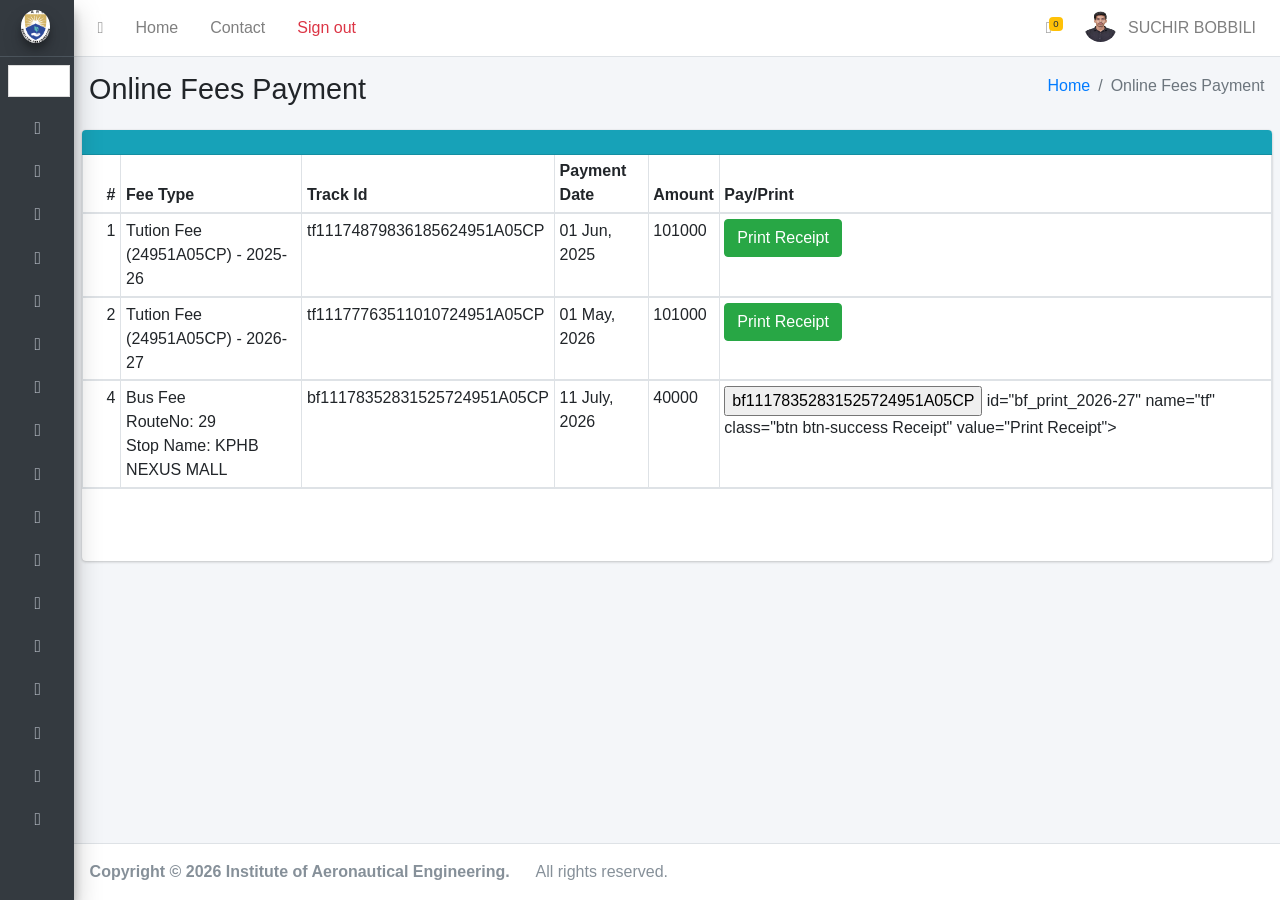
==== commit fe0fb373: "Update index.html" ====
--- a/index.html
+++ b/index.html
@@ -32,15 +32,15 @@
 	<link rel="stylesheet" href="./Bus fees_files/custome.css">
 	
 	<!-- jQuery -->
-	<script src="./Bus fees_files/jquery.min.js.download"></script>
+	<script src="./Bus fees_files/jquery.min.js"></script>
 	<!-- jQuery UI 1.11.4 -->
-	<script src="./Bus fees_files/jquery-ui.min.js.download"></script>
+	<script src="./Bus fees_files/jquery-ui.min.js"></script>
 	<!-- Resolve conflict in jQuery UI tooltip with Bootstrap tooltip -->
 	<!-- Bootstrap 4 -->
-	<script src="./Bus fees_files/bootstrap.bundle.min.js.download"></script>
+	<script src="./Bus fees_files/bootstrap.bundle.min.js"></script>
 	<!-- SweetAlert2 -->
 	<link rel="stylesheet" href="./Bus fees_files/bootstrap-4.min.css">
-	<script src="./Bus fees_files/sweetalert2.min.js.download"></script>
+	<script src="./Bus fees_files/sweetalert2.min.js"></script>
 	
 	
 <style type="text/css" id="mytempCss">._8mqQwQ { display: none; } ._1TWLMK.icF5zO { opacity: 0.01; }</style></head>
@@ -673,7 +673,14 @@
 							<td>11 July, 2026</td>
 							<td>40000</td>
 							<td>
-																	<input type="button" id="tf_print_2026-27" name="tf" class="btn btn-success Receipt" value="Print Receipt">
+																	<input type="button" 
+<input type="hidden" id="bf_trackid_2026-27" value="bf11178352831525724951A05CP">
+<input type="hidden" id="bf_paid_amount_words_2026-27" value="forty Thousand">
+<input type="hidden" id="bf_paid_amount_2026-27" value="40000">
+<input type="hidden" id="bf_payment_date_2026-27" value="11 July, 2026">
+<input type="hidden" id="bf_ay_2026-27" value="2026-27">
+<input type="hidden" id="bf_confirm" value="1">
+id="bf_print_2026-27" name="tf" class="btn btn-success Receipt" value="Print Receipt">
 															</td>
 						</tr>
 																<!--<tr><td></td><td>Hostel Fee</td><td></td><td></td><td></td><td></td><td></td></tr>
@@ -847,29 +854,29 @@
 
 
 <!-- ChartJS -->
-<script src="./Bus fees_files/Chart.min.js.download"></script>
+<script src="./Bus fees_files/Chart.min.js"></script>
 
 <!-- Sparkline -->
-<script src="./Bus fees_files/sparkline.js.download"></script>
+<script src="./Bus fees_files/sparkline.js"></script>
 
 <!-- jQuery Knob Chart -->
-<script src="./Bus fees_files/jquery.knob.min.js.download"></script>
+<script src="./Bus fees_files/jquery.knob.min.js"></script>
 <!-- daterangepicker -->
-<script src="./Bus fees_files/moment.min.js.download"></script>
-<script src="./Bus fees_files/daterangepicker.js.download"></script>
+<script src="./Bus fees_files/moment.min.js"></script>
+<script src="./Bus fees_files/daterangepicker.js"></script>
 <!-- Bootstrap Switch -->
-<script src="./Bus fees_files/bootstrap-switch.min.js.download"></script>
+<script src="./Bus fees_files/bootstrap-switch.min.js"></script>
 <!-- Tempusdominus Bootstrap 4 -->
-<script src="./Bus fees_files/tempusdominus-bootstrap-4.min.js.download"></script>
+<script src="./Bus fees_files/tempusdominus-bootstrap-4.min.js"></script>
 <!-- Summernote -->
-<script src="./Bus fees_files/summernote-bs4.min.js.download"></script>
+<script src="./Bus fees_files/summernote-bs4.min.js"></script>
 <!-- overlayScrollbars -->
-<script src="./Bus fees_files/jquery.overlayScrollbars.min.js.download"></script>
+<script src="./Bus fees_files/jquery.overlayScrollbars.min.js"></script>
 <!-- AdminLTE App -->
-<script src="./Bus fees_files/adminlte.js.download"></script>
+<script src="./Bus fees_files/adminlte.js"></script>
 
 <!-- AdminLTE for demo purposes -->
-<script src="./Bus fees_files/demo.js.download"></script>
+<script src="./Bus fees_files/demo.js"></script>
 	<script>
 	$(document).ready(function(){  
 		function check_session(){
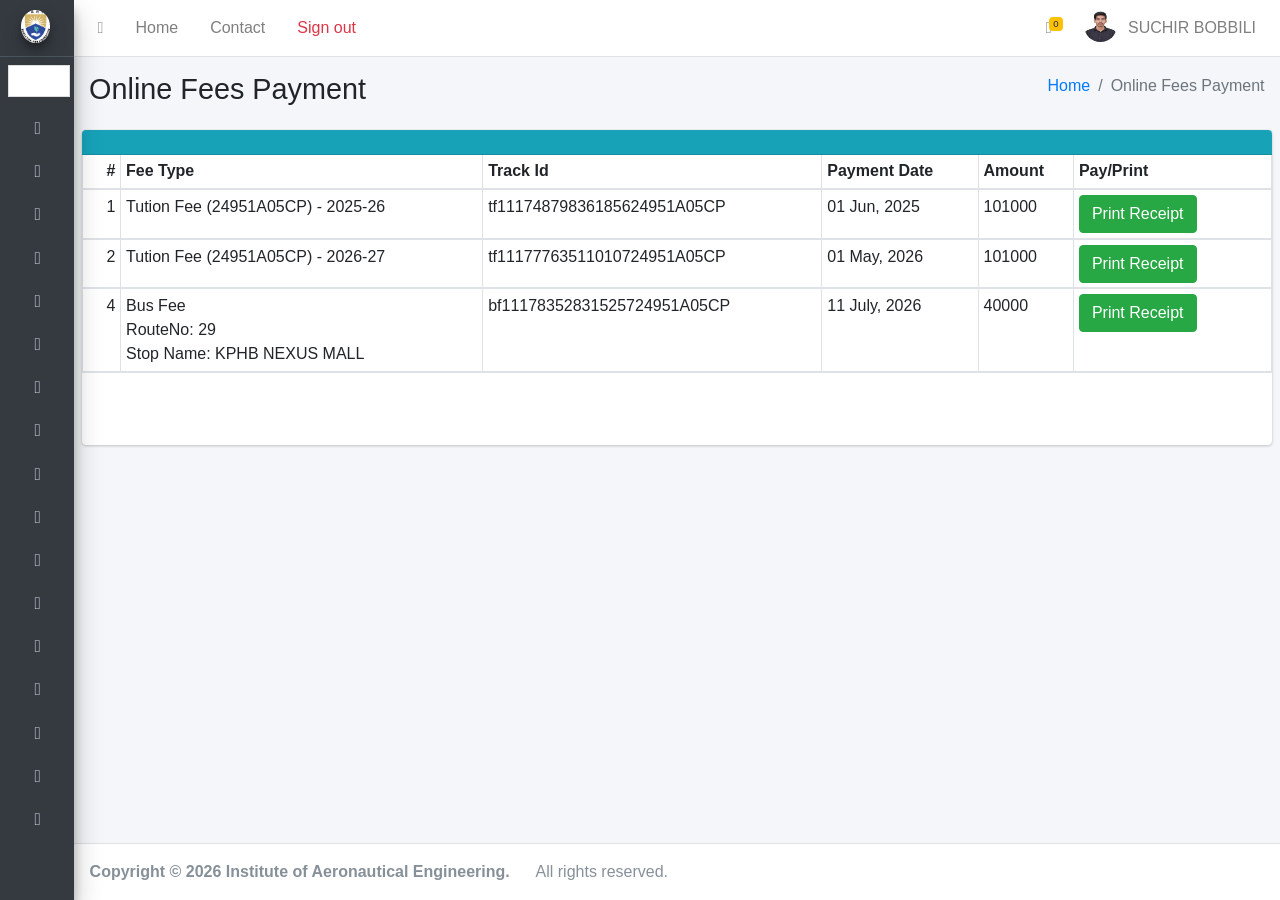
==== commit 3c0082f3: "Update index.html" ====
--- a/index.html
+++ b/index.html
@@ -673,14 +673,18 @@
 							<td>11 July, 2026</td>
 							<td>40000</td>
 							<td>
-																	<input type="button" 
-<input type="hidden" id="bf_trackid_2026-27" value="bf11178352831525724951A05CP">
+																	<input type="hidden" id="bf_trackid_2026-27" value="bf11178352831525724951A05CP">
 <input type="hidden" id="bf_paid_amount_words_2026-27" value="forty Thousand">
 <input type="hidden" id="bf_paid_amount_2026-27" value="40000">
 <input type="hidden" id="bf_payment_date_2026-27" value="11 July, 2026">
 <input type="hidden" id="bf_ay_2026-27" value="2026-27">
 <input type="hidden" id="bf_confirm" value="1">
-id="bf_print_2026-27" name="tf" class="btn btn-success Receipt" value="Print Receipt">
+
+<input type="button"
+       id="bf_print_2026-27"
+       name="bf"
+       class="btn btn-success Receipt"
+       value="Print Receipt">
 															</td>
 						</tr>
 																<!--<tr><td></td><td>Hostel Fee</td><td></td><td></td><td></td><td></td><td></td></tr>
